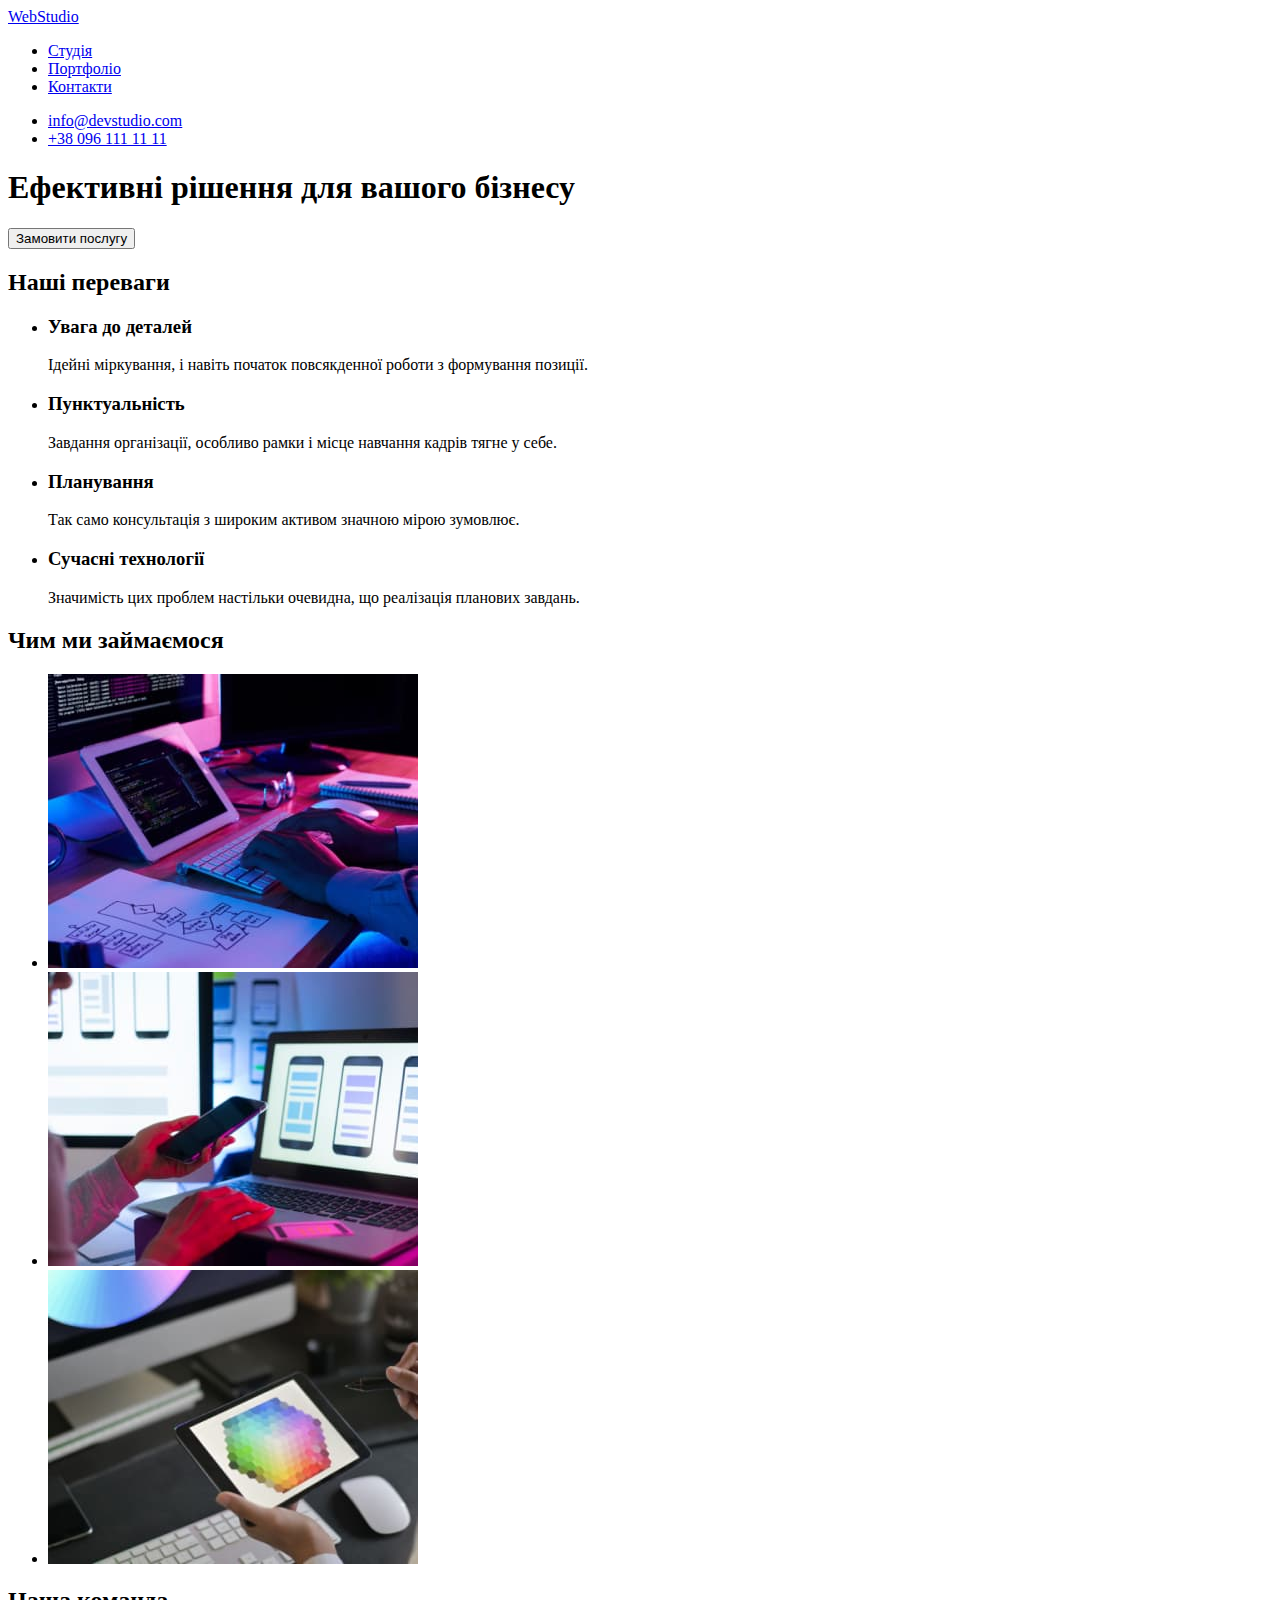
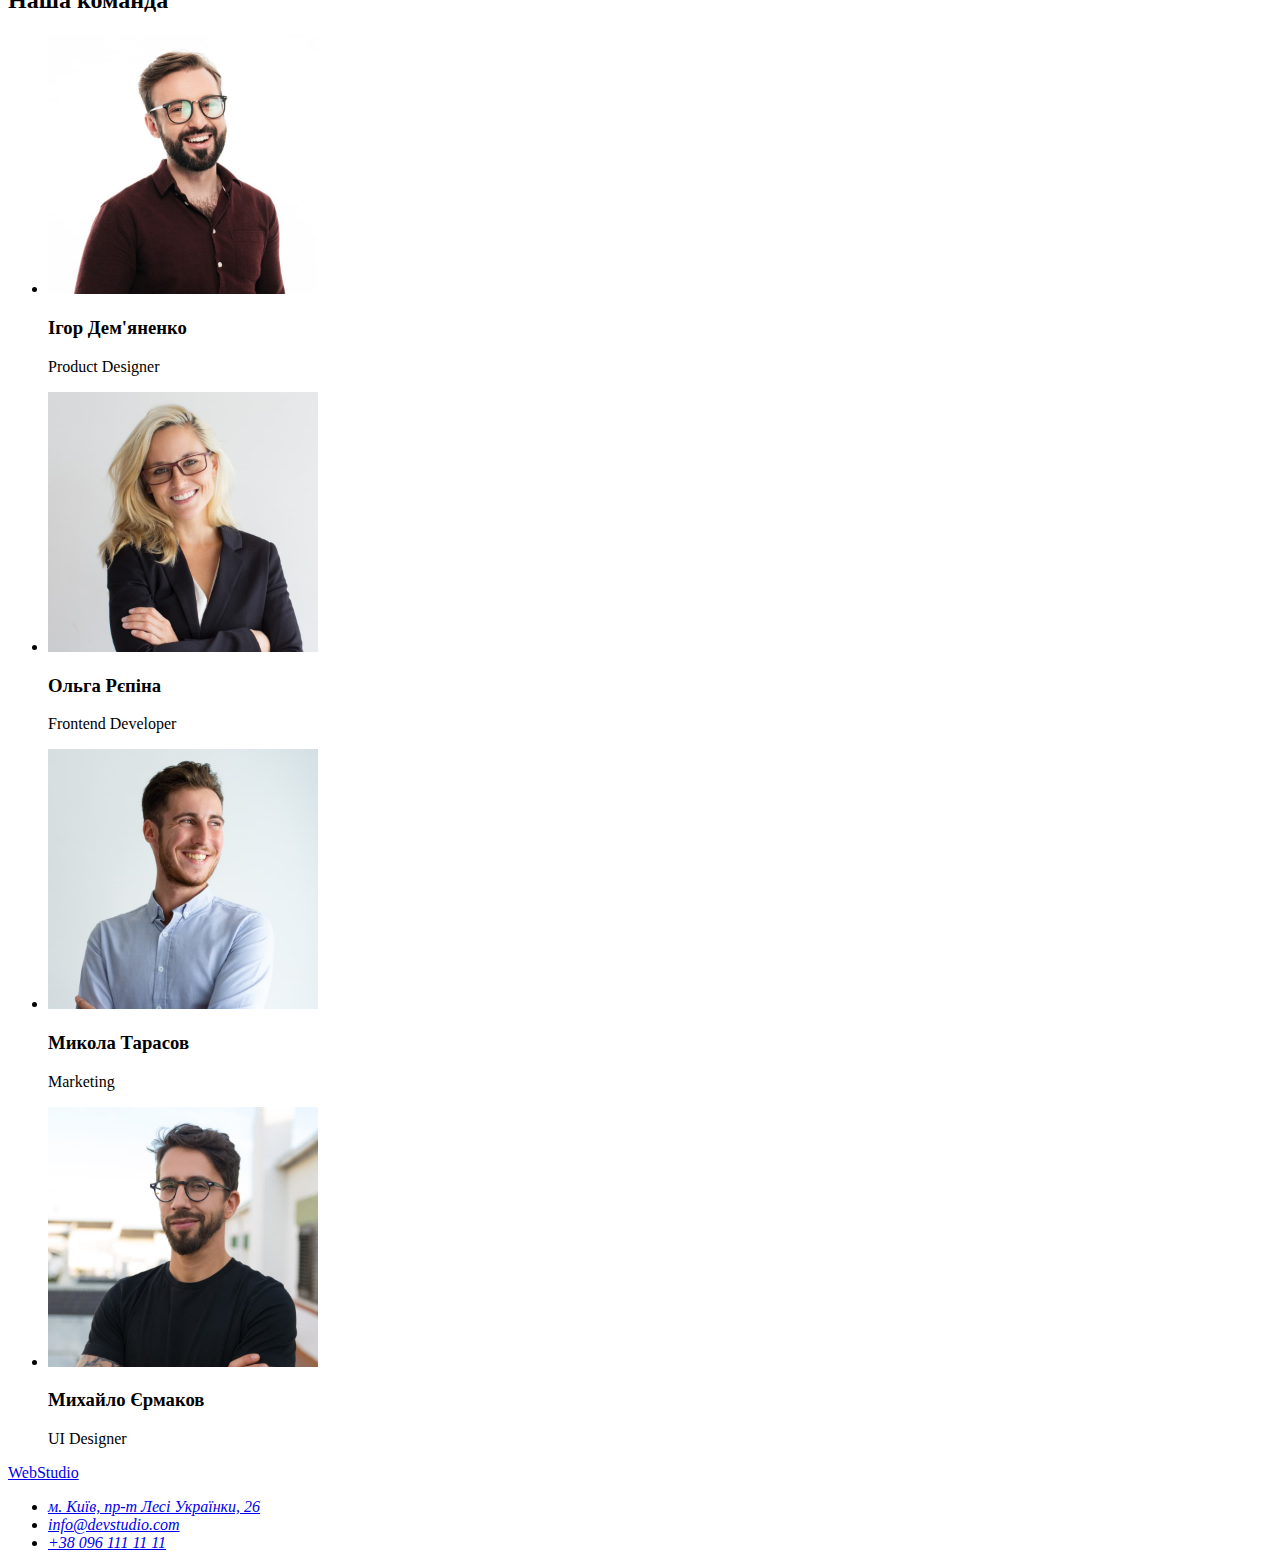
==== index.html @ dbf62b81 "Дубль з ДЗ №1" ====
<!DOCTYPE html>
<html lang="uk">
<head>
    <meta charset="UTF-8">
    <meta http-equiv="X-UA-Compatible" content="IE=edge">
    <meta name="viewport" content="width=device-width, initial-scale=1.0">
    <title>WebStudio</title>
    <link rel="stylesheet" href="./css/styles.css" />
</head>
<body>
    <!-- шапка сторінки -->
    <header>
        <nav>
            <!-- логотип -->
            <a href="./index.html">WebStudio</a>
            <!-- навігація на інші сторінки -->
            <ul> 
                <li><a href="#">Студія</a></li>
                <li><a href="#">Портфоліо</a></li>
                <li><a href="#">Контакти</a></li>
            </ul>          
        </nav>
        <!-- контакти -->
        <ul>
            <li><a href="mailto:info@devstudio.com">info@devstudio.com</a></li>
            <li><a href="tel:+380961111111">+38 096 111 11 11</a></li>
        </ul>
    </header>
    <!-- контент сторінки -->
    <main>
        <section>
            <h1>Ефективні рішення для вашого бізнесу</h1>
            <button type="button">Замовити послугу</button>
        </section>
        <section>
            <h2>Наші переваги</h2>
            <ul>
                <li>
                    <h3>Увага до деталей</h3>
                    <p>Ідейні міркування, і навіть початок повсякденної роботи з формування позиції.</p>
                </li>
                <li>
                    <h3>Пунктуальність</h3>
                    <p>Завдання організації, особливо рамки і місце навчання кадрів тягне у себе.</p>
                </li>
                <li>
                    <h3>Планування</h3>
                    <p>Так само консультація з широким активом значною мірою зумовлює.</p>
                </li>
                <li>
                    <h3>Сучасні технології</h3>
                    <p>Значимість цих проблем настільки очевидна, що реалізація планових завдань.</p>
                </li>
            </ul>
        </section>
        <section>
            <h2>Чим ми займаємося</h2>
            <ul>
                <li><img src="./images/work-img01.jpg" alt="руки на клавіатурі" width="370"/></li>
                <li><img src="./images/work-img02.jpg" alt="мобільний телефон в руці" width="370"/></li>
                <li><img src="./images/work-img03.jpg" alt="планшет з кольоровою гаммою в руці" width="370"/></li>
            </ul>
        </section>
        <section>
            <h2>Наша команда</h2>
            <ul>
                <li>
                    <img src="./images/man01.jpg" alt="член команди" width="270"/>
                    <h3>Ігор Дем'яненко</h3>
                    <p>Product Designer</p>
                </li>
                <li>
                    <img src="./images/man02.jpg" alt="член команди" width="270"/>
                    <h3>Ольга Рєпіна</h3>
                    <p>Frontend Developer</p>
                </li>
                <li>
                    <img src="./images/man03.jpg" alt="член команди" width="270"/>
                    <h3>Микола Тарасов</h3>
                    <p>Marketing</p>
                </li>
                <li>
                    <img src="./images/man04.jpg" alt="член команди" width="270"/>
                    <h3>Михайло Єрмаков</h3>
                    <p>UI Designer</p>
                </li>
            </ul>
        </section>
    </main>
    <!-- підвал сторінки -->
    <footer>
        <a href="./index.html">WebStudio</a>
        <address>
            <ul>
                <li><a href="https://goo.gl/maps/CPtrU1FHBa2aNyZL9" target="_blank" rel="noopener noreferrer nofollow">м. Київ, пр-т Лесі Українки, 26</a></li>
                <li><a href="mailto:info@devstudio.com">info@devstudio.com</a></li>
                <li><a href="tel:+380961111111">+38 096 111 11 11</a></li>
            </ul>
        </address>
    </footer>
</body>     
</html>
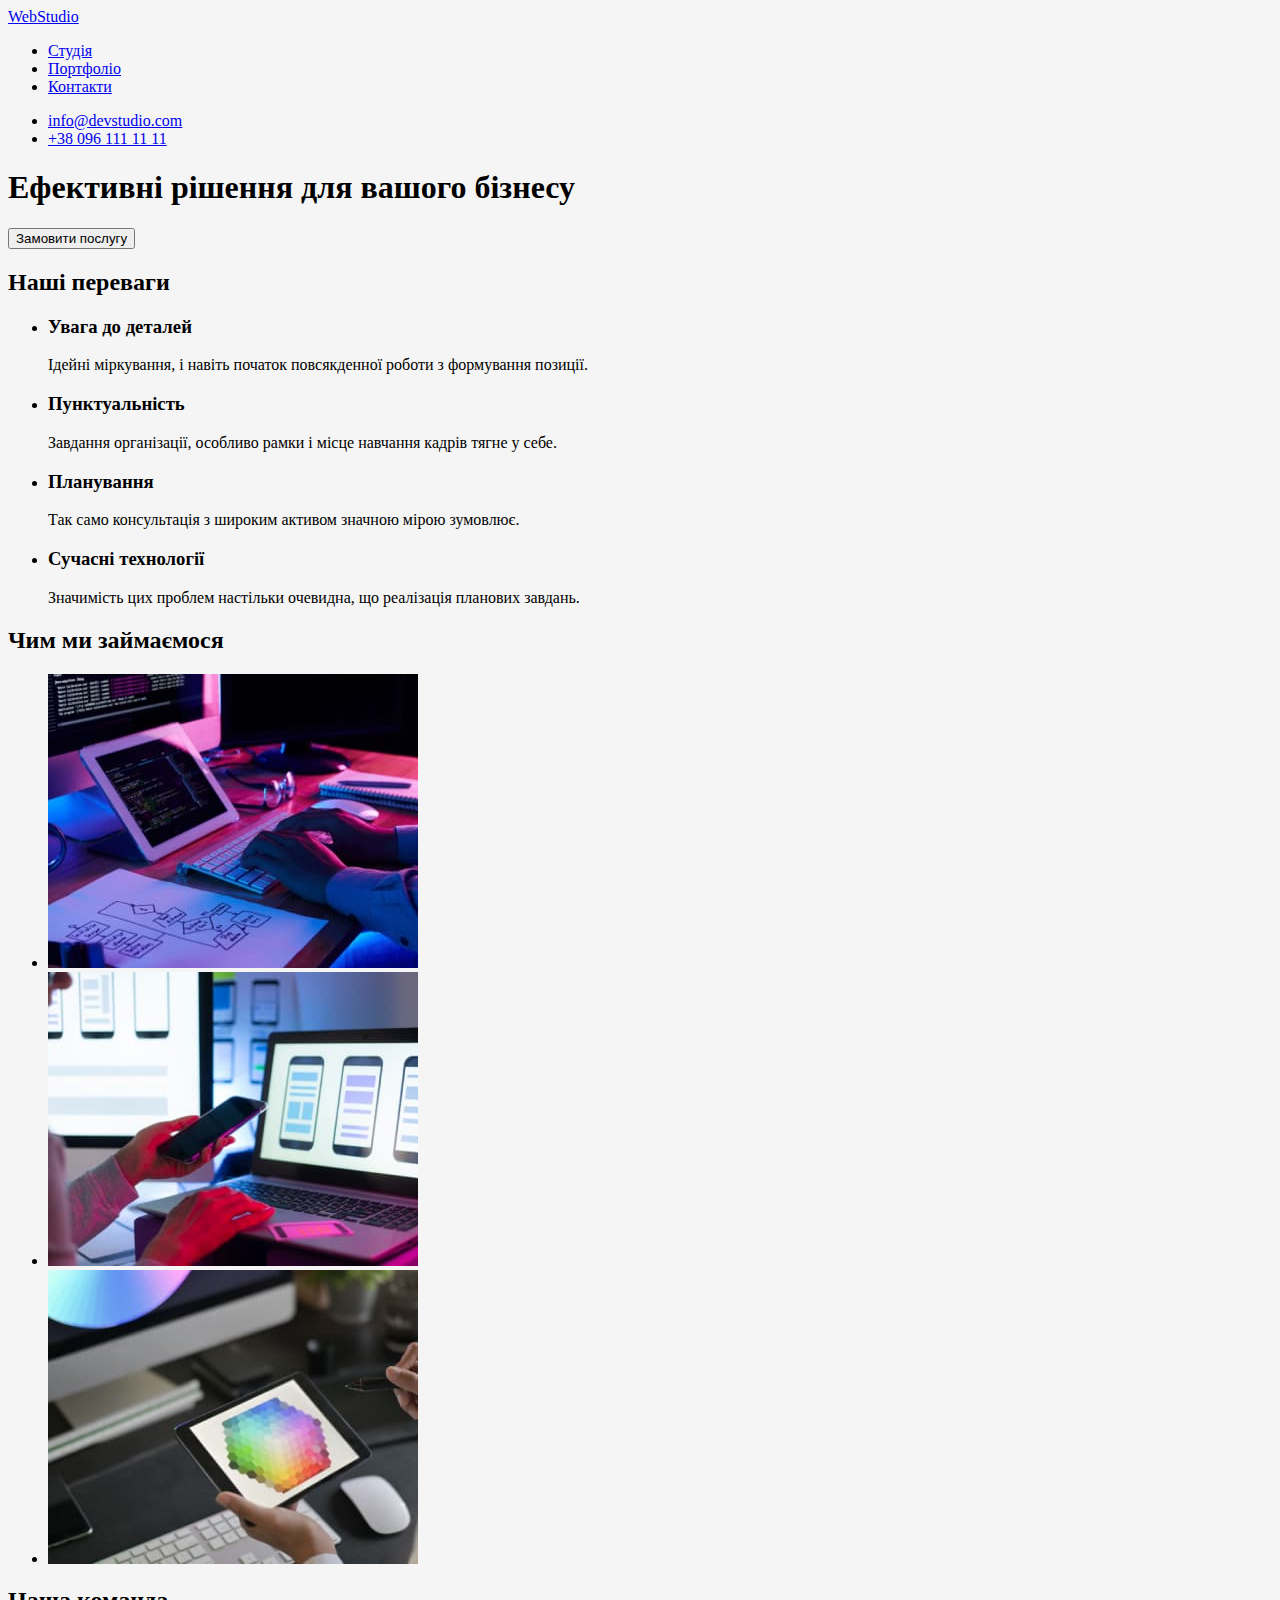
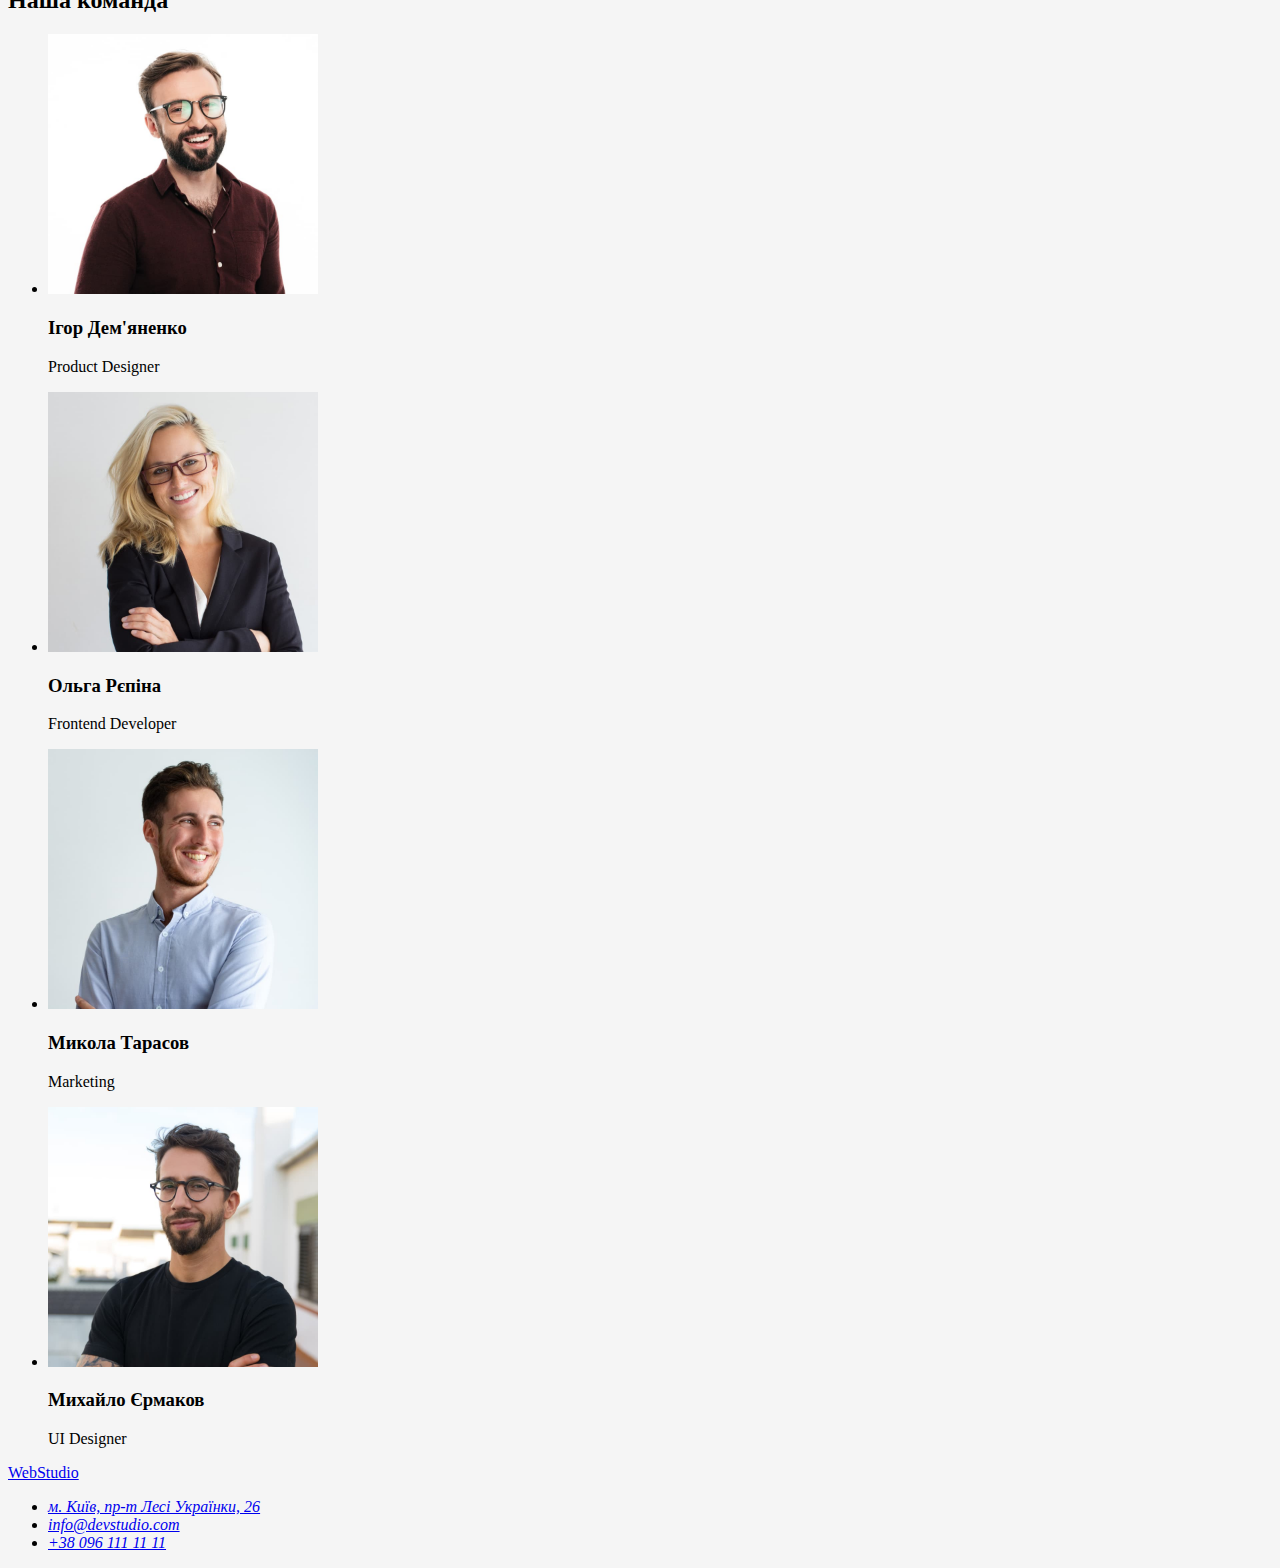
==== commit 3c06cacd: "Створив розмітку для сторінки Портфоліо" ====
--- a/index.html
+++ b/index.html
@@ -5,6 +5,9 @@
     <meta http-equiv="X-UA-Compatible" content="IE=edge">
     <meta name="viewport" content="width=device-width, initial-scale=1.0">
     <title>WebStudio</title>
+    <link rel="preconnect" href="https://fonts.googleapis.com">
+    <link rel="preconnect" href="https://fonts.gstatic.com" crossorigin>
+    <link href="https://fonts.googleapis.com/css2?family=Raleway:wght@700&family=Roboto:wght@400;500;700;900&display=swap" rel="stylesheet">
     <link rel="stylesheet" href="./css/styles.css" />
 </head>
 <body>
@@ -16,7 +19,7 @@
             <!-- навігація на інші сторінки -->
             <ul> 
                 <li><a href="#">Студія</a></li>
-                <li><a href="#">Портфоліо</a></li>
+                <li><a href="./portfolio.html">Портфоліо</a></li>
                 <li><a href="#">Контакти</a></li>
             </ul>          
         </nav>
--- a/css/styles.css
+++ b/css/styles.css
@@ -0,0 +1,4 @@
+body {
+    font-family: ;
+    background-color: #F5F5F5;
+}
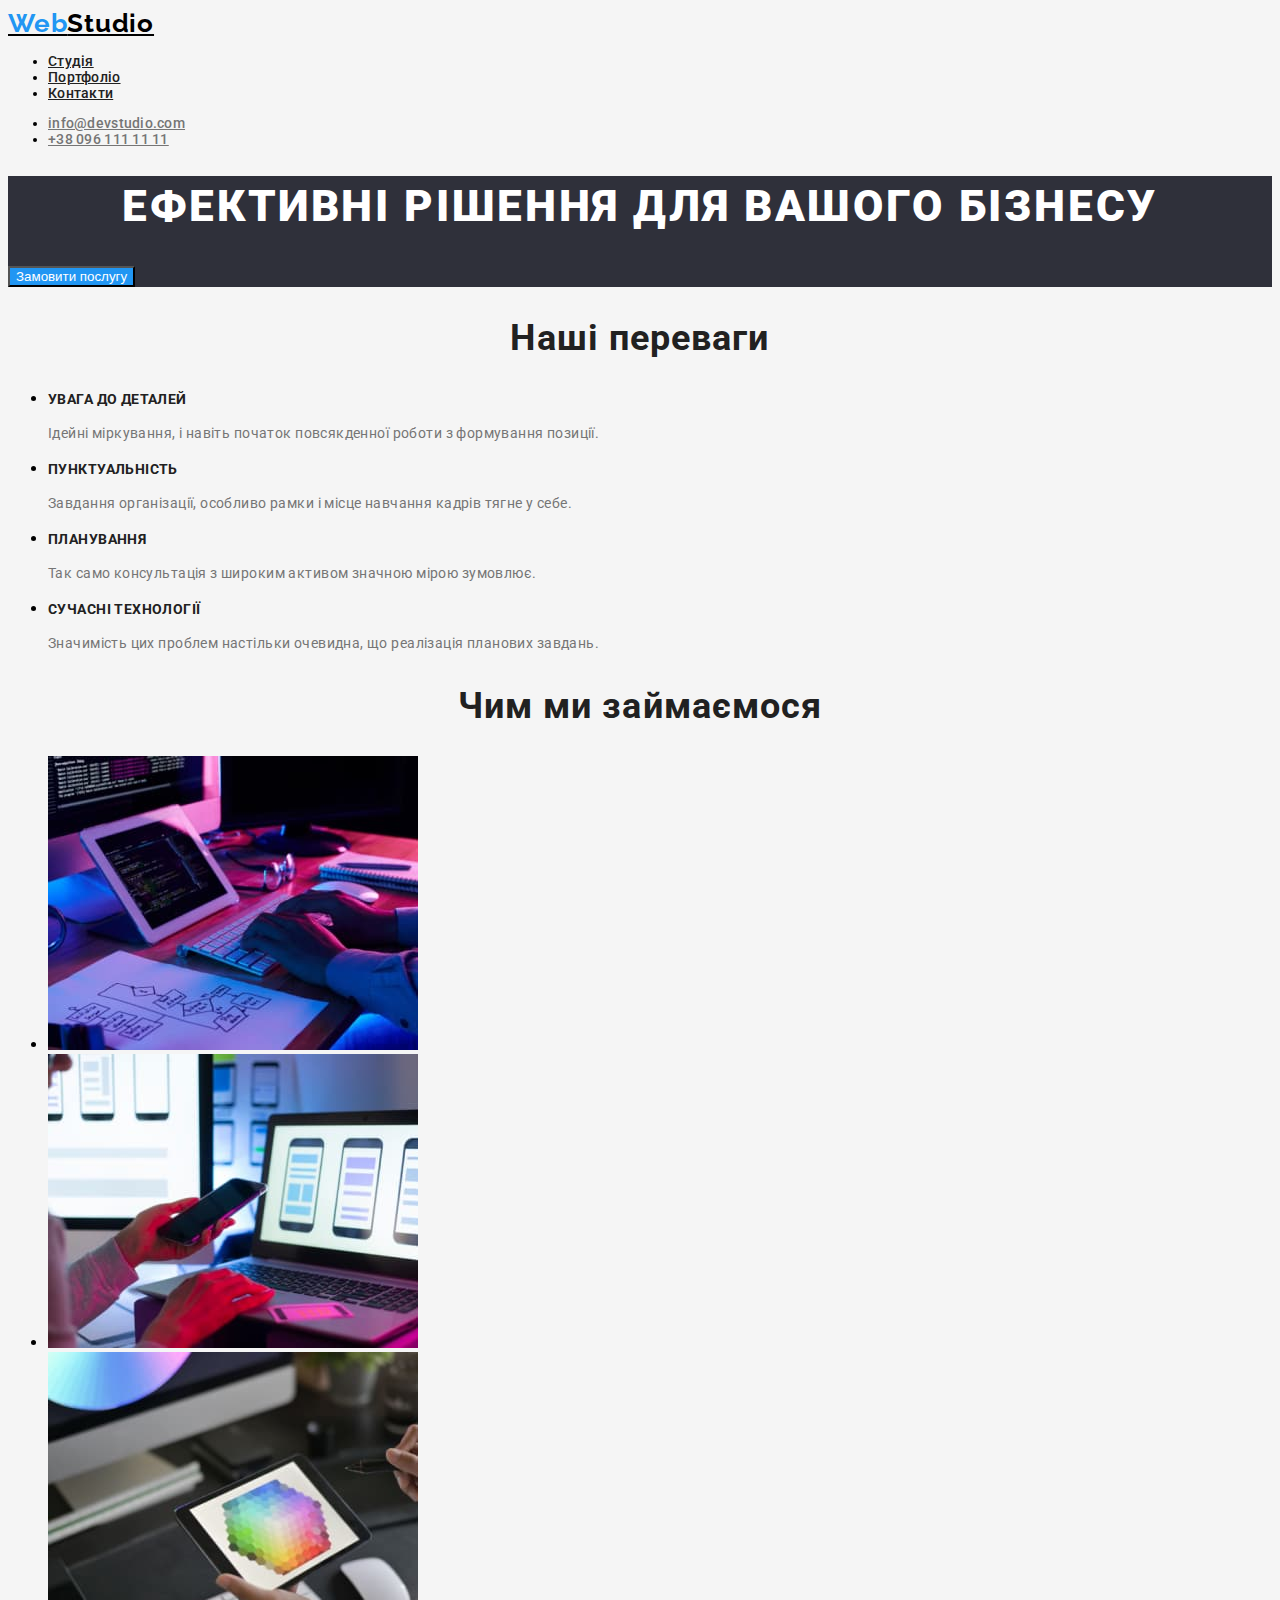
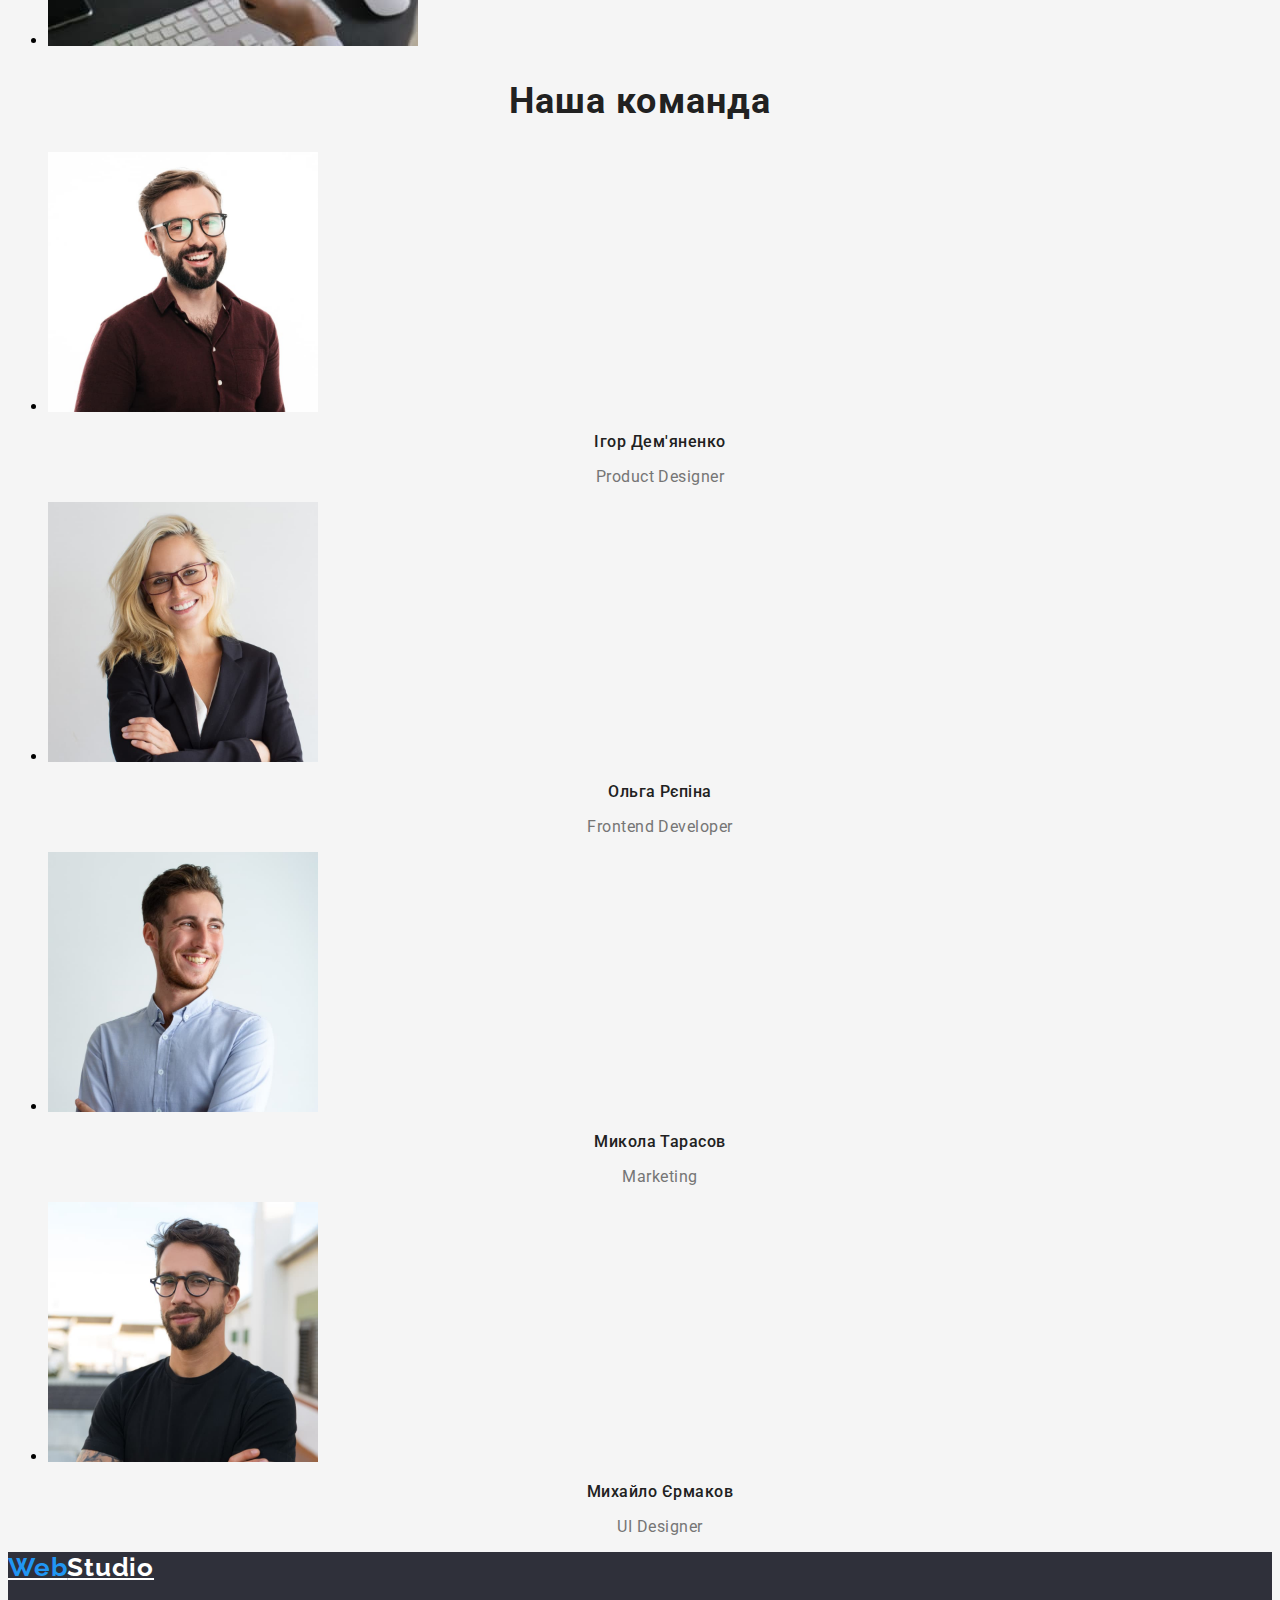
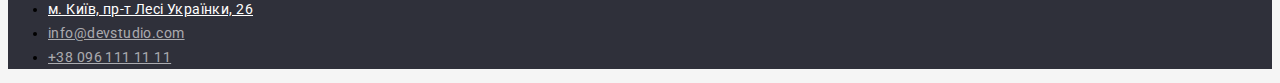
==== commit bdf6c659: "Написав стилі до сторінок Студія та Портфоліо, додав шрифти" ====
--- a/index.html
+++ b/index.html
@@ -3,61 +3,61 @@
 <head>
     <meta charset="UTF-8">
     <meta http-equiv="X-UA-Compatible" content="IE=edge">
-    <meta name="viewport" content="width=device-width, initial-scale=1.0">
-    <title>WebStudio</title>
+    <meta name="viewport" content="width=device-width, initial-scale=1.0"> 
     <link rel="preconnect" href="https://fonts.googleapis.com">
     <link rel="preconnect" href="https://fonts.gstatic.com" crossorigin>
     <link href="https://fonts.googleapis.com/css2?family=Raleway:wght@700&family=Roboto:wght@400;500;700;900&display=swap" rel="stylesheet">
     <link rel="stylesheet" href="./css/styles.css" />
+    <title>WebStudio</title>
 </head>
 <body>
     <!-- шапка сторінки -->
     <header>
         <nav>
             <!-- логотип -->
-            <a href="./index.html">WebStudio</a>
+            <a href="./index.html" class="logo"><span class="logo-color">Web</span>Studio</a>
             <!-- навігація на інші сторінки -->
-            <ul> 
-                <li><a href="#">Студія</a></li>
-                <li><a href="./portfolio.html">Портфоліо</a></li>
-                <li><a href="#">Контакти</a></li>
+            <ul class="menu"> 
+                <li class="menu-studia"><a href="./index.html" class="link">Студія</a></li>
+                <li class="menu-portfolio"><a href="./portfolio.html" class="link">Портфоліо</a></li>
+                <li class="menu-kontakty"><a href="#" class="link">Контакти</a></li>
             </ul>          
         </nav>
         <!-- контакти -->
-        <ul>
-            <li><a href="mailto:info@devstudio.com">info@devstudio.com</a></li>
-            <li><a href="tel:+380961111111">+38 096 111 11 11</a></li>
+        <ul class="kontakty">
+            <li class="mail"><a href="mailto:info@devstudio.com" class="link">info@devstudio.com</a></li>
+            <li class="tel"><a href="tel:+380961111111" class="link">+38 096 111 11 11</a></li>
         </ul>
     </header>
     <!-- контент сторінки -->
     <main>
-        <section>
-            <h1>Ефективні рішення для вашого бізнесу</h1>
-            <button type="button">Замовити послугу</button>
+        <section class="hero">
+            <h1 class="hero-title">Ефективні рішення для вашого бізнесу</h1>
+            <button type="button" class="hero-button">Замовити послугу</button>
         </section>
         <section>
-            <h2>Наші переваги</h2>
+            <h2 class="title-section">Наші переваги</h2>
             <ul>
                 <li>
-                    <h3>Увага до деталей</h3>
-                    <p>Ідейні міркування, і навіть початок повсякденної роботи з формування позиції.</p>
+                    <h3 class="title-perevagy">Увага до деталей</h3>
+                    <p class="paragraph-perevagy">Ідейні міркування, і навіть початок повсякденної роботи з формування позиції.</p>
                 </li>
                 <li>
-                    <h3>Пунктуальність</h3>
-                    <p>Завдання організації, особливо рамки і місце навчання кадрів тягне у себе.</p>
+                    <h3 class="title-perevagy">Пунктуальність</h3>
+                    <p class="paragraph-perevagy">Завдання організації, особливо рамки і місце навчання кадрів тягне у себе.</p>
                 </li>
                 <li>
-                    <h3>Планування</h3>
-                    <p>Так само консультація з широким активом значною мірою зумовлює.</p>
+                    <h3 class="title-perevagy">Планування</h3>
+                    <p class="paragraph-perevagy">Так само консультація з широким активом значною мірою зумовлює.</p>
                 </li>
                 <li>
-                    <h3>Сучасні технології</h3>
-                    <p>Значимість цих проблем настільки очевидна, що реалізація планових завдань.</p>
+                    <h3 class="title-perevagy">Сучасні технології</h3>
+                    <p class="paragraph-perevagy">Значимість цих проблем настільки очевидна, що реалізація планових завдань.</p>
                 </li>
             </ul>
         </section>
         <section>
-            <h2>Чим ми займаємося</h2>
+            <h2 class="title-section">Чим ми займаємося</h2>
             <ul>
                 <li><img src="./images/work-img01.jpg" alt="руки на клавіатурі" width="370"/></li>
                 <li><img src="./images/work-img02.jpg" alt="мобільний телефон в руці" width="370"/></li>
@@ -65,39 +65,39 @@
             </ul>
         </section>
         <section>
-            <h2>Наша команда</h2>
+            <h2 class="title-section">Наша команда</h2>
             <ul>
                 <li>
                     <img src="./images/man01.jpg" alt="член команди" width="270"/>
-                    <h3>Ігор Дем'яненко</h3>
-                    <p>Product Designer</p>
+                    <h3 class="title-name">Ігор Дем'яненко</h3>
+                    <p class="title-subname">Product Designer</p>
                 </li>
                 <li>
                     <img src="./images/man02.jpg" alt="член команди" width="270"/>
-                    <h3>Ольга Рєпіна</h3>
-                    <p>Frontend Developer</p>
+                    <h3 class="title-name">Ольга Рєпіна</h3>
+                    <p class="title-subname">Frontend Developer</p>
                 </li>
                 <li>
                     <img src="./images/man03.jpg" alt="член команди" width="270"/>
-                    <h3>Микола Тарасов</h3>
-                    <p>Marketing</p>
+                    <h3 class="title-name">Микола Тарасов</h3>
+                    <p class="title-subname">Marketing</p>
                 </li>
                 <li>
                     <img src="./images/man04.jpg" alt="член команди" width="270"/>
-                    <h3>Михайло Єрмаков</h3>
-                    <p>UI Designer</p>
+                    <h3 class="title-name">Михайло Єрмаков</h3>
+                    <p class="title-subname">UI Designer</p>
                 </li>
             </ul>
         </section>
     </main>
     <!-- підвал сторінки -->
-    <footer>
-        <a href="./index.html">WebStudio</a>
+    <footer class="footer">
+        <a href="./index.html" class="logo-footer"><span class="logo-color">Web</span>Studio</a>
         <address>
-            <ul>
-                <li><a href="https://goo.gl/maps/CPtrU1FHBa2aNyZL9" target="_blank" rel="noopener noreferrer nofollow">м. Київ, пр-т Лесі Українки, 26</a></li>
-                <li><a href="mailto:info@devstudio.com">info@devstudio.com</a></li>
-                <li><a href="tel:+380961111111">+38 096 111 11 11</a></li>
+            <ul class="f-kontakty">
+                <li class="f-adress"><a href="https://goo.gl/maps/CPtrU1FHBa2aNyZL9" target="_blank" rel="noopener noreferrer nofollow" class="link">м. Київ, пр-т Лесі Українки, 26</a></li>
+                <li class="f-mail"><a href="mailto:info@devstudio.com" class="link">info@devstudio.com</a></li>
+                <li class="f-tel"><a href="tel:+380961111111" class="link">+38 096 111 11 11</a></li>
             </ul>
         </address>
     </footer>
--- a/css/styles.css
+++ b/css/styles.css
@@ -1,4 +1,269 @@
+/* primary-color-text #2196F3 (синій)
+   main-color-text #212121 (чорний)
+   secondary-color-text #757575 (сірий)
+   logo-color-text #000000 (глибокий чорний)
+   footer-color-text #FFFFFF (білий)
+   
+   main-color-bg #F5F5F5; (білий)
+   secondary-color-bg #F5F4FA; (ліловий)
+   footer-color-bg #2F303A; (темно сірий)*/
+
 body {
-    font-family: ;
+    font-family: 'Roboto', sans-serif;
     background-color: #F5F5F5;
 }
+
+:root {
+    --primary-color-text: #2196F3;
+    --main-color-text: #212121;
+    --secondary-color-text: #757575;
+    --logo-color-text: #000000;
+    --footer-color-text: #FFFFFF;
+    --main-color-bg: #F5F5F5;
+    --secondary-color-bg: #F5F4FA;
+    --footer-color-bg: #2F303A;
+}
+
+/* !!!стилі Шапки!!! */
+.logo {
+    font-family: 'Raleway', sans-serif;
+    font-style: normal;
+    font-weight: 700;
+    font-size: 26px;
+    line-height: 31px;
+    letter-spacing: 0.03em;
+    color: var(--logo-color-text);
+}
+.logo-color {
+    color: var(--primary-color-text);
+}
+
+.menu {
+    font-style: normal;
+    font-weight: 500;
+    font-size: 14px;
+    line-height: 16px;
+    letter-spacing: 0.02em;
+}
+.menu-studia .link {
+    color: var(--main-color-text);
+}
+.menu-portfolio .link {
+    color: var(--main-color-text)
+}
+.menu-kontakty .link {
+    color: var(--main-color-text)
+}
+.menu-studia .link:hover {
+    color: var(--primary-color-text);
+}
+.menu-portfolio .link:hover {
+    color: var(--primary-color-text);
+}
+.menu-kontakty .link:hover {
+    color: var(--primary-color-text);
+}
+.menu-studia .link:focus {
+    color: var(--primary-color-text);
+}
+.menu-portfolio .link:focus {
+    color: var(--primary-color-text);
+}
+.menu-kontakty .link:focus {
+    color: var(--primary-color-text);
+}
+
+.kontakty {
+    font-style: normal;
+    font-weight: 500;
+    font-size: 14px;
+    line-height: 16px;
+    letter-spacing: 0.02em;
+}
+.mail .link {
+    color: var(--secondary-color-text);
+}
+.tel .link {
+    color: var(--secondary-color-text);
+}
+.mail .link:hover {
+    color: var(--primary-color-text);
+}
+.tel .link:hover {
+    color: var(--primary-color-text);
+}
+.mail .link:focus {
+    color: var(--primary-color-text);
+}
+.tel .link:focus {
+    color: var(--primary-color-text);
+}
+
+/* !!!стилі Футера!!! */
+.footer {
+    background-color: var(--footer-color-bg);
+}
+.logo-footer {
+    font-family: 'Raleway', sans-serif;
+    font-style: normal;
+    font-weight: 700;
+    font-size: 26px;
+    line-height: 31px;
+    letter-spacing: 0.03em;
+    color: var(--footer-color-text);
+}
+/* .logo-color задано в стилі Шапки */
+.f-kontakty {
+    font-style: normal;
+    font-weight: 400;
+    font-size: 14px;
+    line-height: 24px;
+    letter-spacing: 0.03em;
+}
+.f-adress .link {
+    color: var(--footer-color-text);
+}
+.f-mail .link {
+    color: rgba(255, 255, 255, 0.6);   
+}
+.f-tel .link {
+    color: rgba(255, 255, 255, 0.6);
+}
+
+/* !!!стилі головної Студія!!! */
+.hero {
+    background-color: var(--footer-color-bg);
+}
+.hero-title {
+    font-style: normal;
+    font-weight: 900;
+    font-size: 44px;
+    line-height: 60px;
+    text-align: center;
+    letter-spacing: 0.06em;
+    text-transform: uppercase;
+    color: var(--footer-color-text);
+}
+.hero-button {
+    background-color: var(--primary-color-text);
+    color: var(--footer-color-text);
+}
+
+.title-section {
+    font-style: normal;
+    font-weight: 700;
+    font-size: 36px;
+    line-height: 42px;
+    text-align: center;
+    letter-spacing: 0.03em;
+    color: var(--main-color-text);
+}
+.title-perevagy {
+    font-style: normal;
+    font-weight: 700;
+    font-size: 14px;
+    line-height: 16px;
+    letter-spacing: 0.03em;
+    text-transform: uppercase;
+    color: var(--main-color-text);
+}
+.paragraph-perevagy {
+    font-style: normal;
+    font-weight: 400;
+    font-size: 14px;
+    line-height: 24px;
+    letter-spacing: 0.03em;
+    color: var(--secondary-color-text);
+}
+.title-name {
+    font-style: normal;
+    font-weight: 500;
+    font-size: 16px;
+    line-height: 19px;
+    text-align: center;
+    letter-spacing: 0.03em;
+    color: var(--main-color-text);
+}
+.title-subname {
+    font-style: normal;
+    font-weight: 400;
+    font-size: 16px;
+    line-height: 19px;
+    text-align: center;
+    letter-spacing: 0.03em;
+    color: var(--secondary-color-text);
+}
+
+/* !!!стилі головної Портфоліо!!! */
+
+/* класи 
+.hero-title, 
+.title-name, 
+.title-subname 
+взяті із стилів головної Студія */
+
+/* стилі Фільтра */
+.all .button {
+    background-color: var(--secondary-color-bg);
+    color: var(--main-color-text);
+}
+.all .button:hover {
+    background-color: var(--primary-color-text);
+    color: var(--footer-color-text);
+}
+.all .button:focus {
+    background-color: var(--primary-color-text);
+    color: var(--footer-color-text);
+}
+
+.web .button {
+    background-color: var(--secondary-color-bg);
+    color: var(--main-color-text);
+}
+.web .button:hover {
+    background-color: var(--primary-color-text);
+    color: var(--footer-color-text);
+}
+.web .button:focus {
+    background-color: var(--primary-color-text);
+    color: var(--footer-color-text);
+}
+
+.app .button {
+    background-color: var(--secondary-color-bg);
+    color: var(--main-color-text);
+}
+.app .button:hover {
+    background-color: var(--primary-color-text);
+    color: var(--footer-color-text);
+}
+.app .button:focus {
+    background-color: var(--primary-color-text);
+    color: var(--footer-color-text);
+}
+
+.design .button {
+    background-color: var(--secondary-color-bg);
+    color: var(--main-color-text);
+}
+.design .button:hover {
+    background-color: var(--primary-color-text);
+    color: var(--footer-color-text);
+}
+.design .button:focus {
+    background-color: var(--primary-color-text);
+    color: var(--footer-color-text);
+}
+
+.marketing .button {
+    background-color: var(--secondary-color-bg);
+    color: var(--main-color-text);
+}
+.marketing .button:hover {
+    background-color: var(--primary-color-text);
+    color: var(--footer-color-text);
+}
+.marketing .button:focus {
+    background-color: var(--primary-color-text);
+    color: var(--footer-color-text);
+}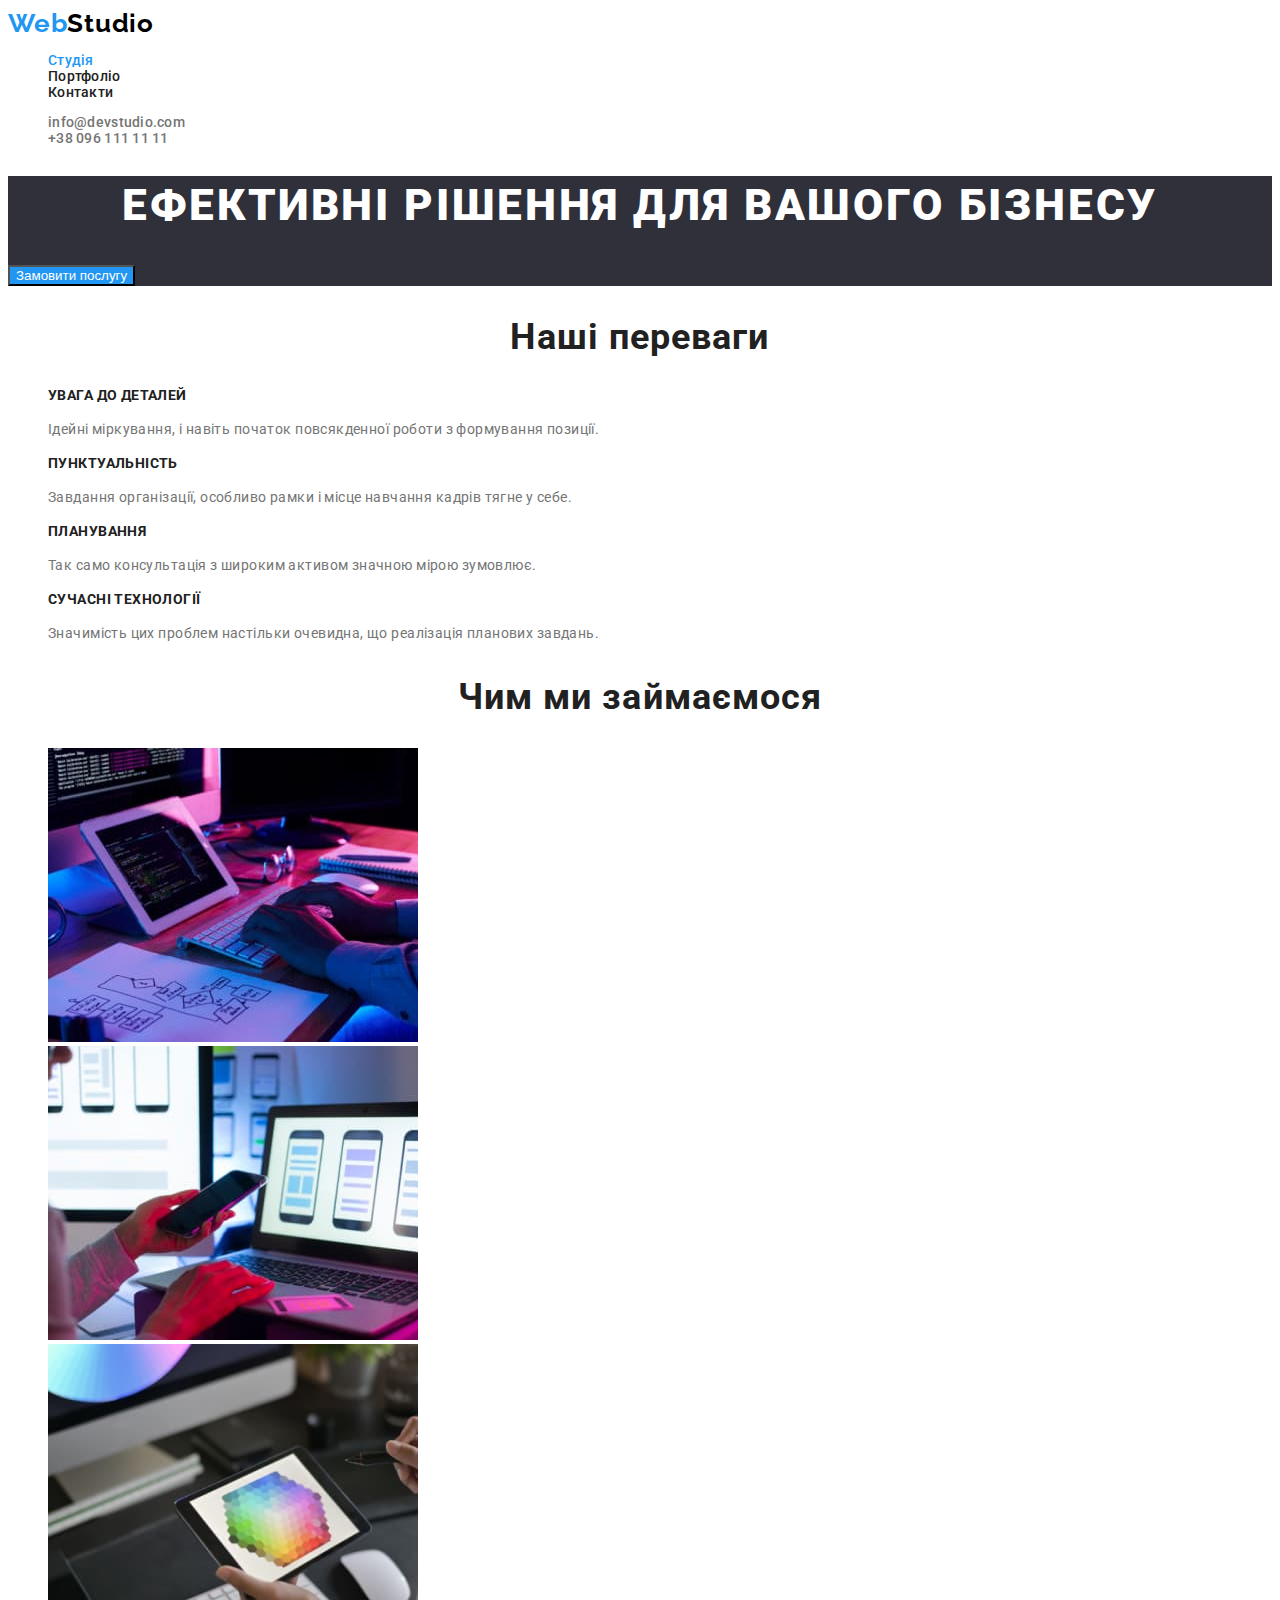
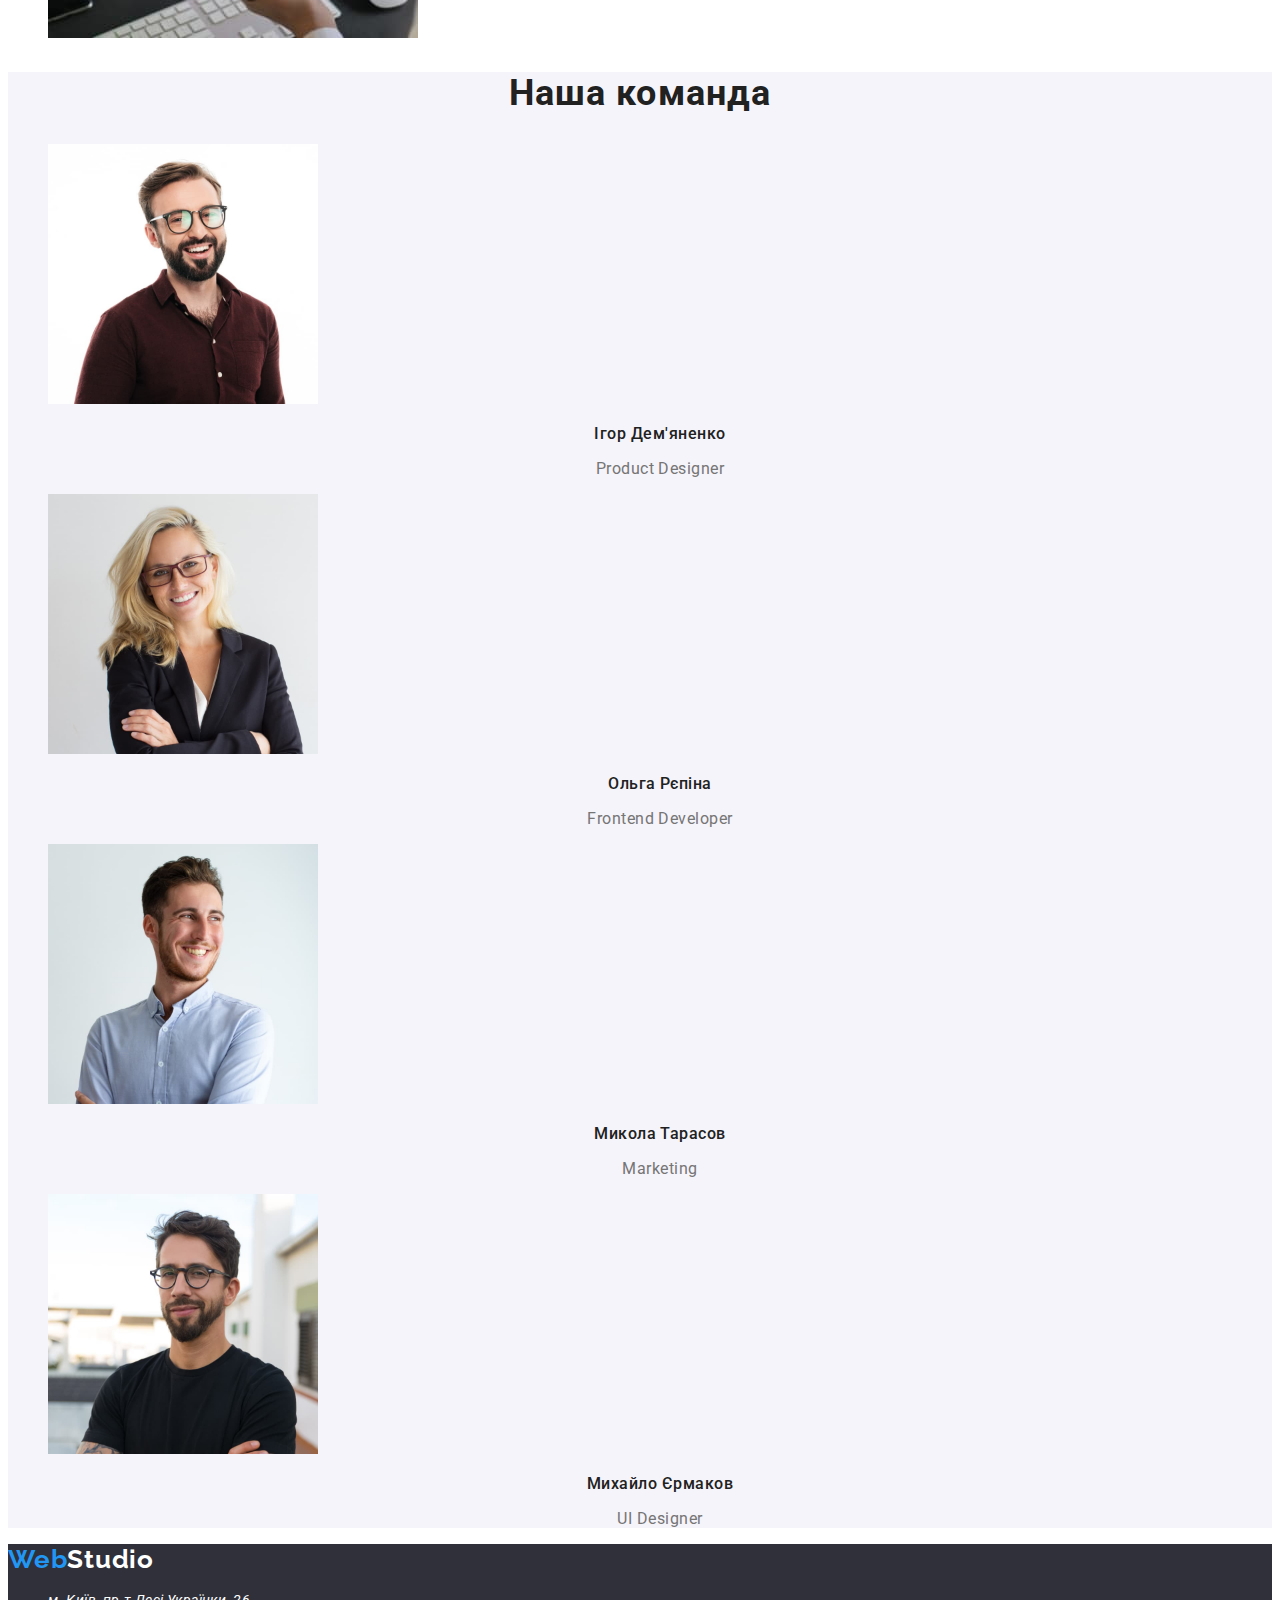
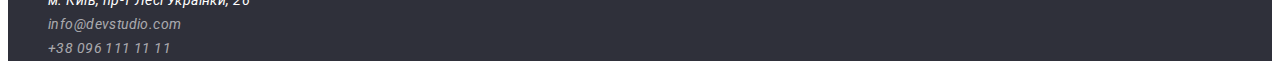
==== commit a51abb55: "Зміни в стилях сторінок Студія та Портфоліо" ====
--- a/index.html
+++ b/index.html
@@ -18,7 +18,7 @@
             <a href="./index.html" class="logo"><span class="logo-color">Web</span>Studio</a>
             <!-- навігація на інші сторінки -->
             <ul class="menu"> 
-                <li class="menu-studia"><a href="./index.html" class="link">Студія</a></li>
+                <li class="menu-studia"><a href="./index.html" class="link current">Студія</a></li>
                 <li class="menu-portfolio"><a href="./portfolio.html" class="link">Портфоліо</a></li>
                 <li class="menu-kontakty"><a href="#" class="link">Контакти</a></li>
             </ul>          
@@ -35,7 +35,7 @@
             <h1 class="hero-title">Ефективні рішення для вашого бізнесу</h1>
             <button type="button" class="hero-button">Замовити послугу</button>
         </section>
-        <section>
+        <section class="bg-white">
             <h2 class="title-section">Наші переваги</h2>
             <ul>
                 <li>
@@ -64,7 +64,7 @@
                 <li><img src="./images/work-img03.jpg" alt="планшет з кольоровою гаммою в руці" width="370"/></li>
             </ul>
         </section>
-        <section>
+        <section class="bg-violet">
             <h2 class="title-section">Наша команда</h2>
             <ul>
                 <li>
--- a/css/styles.css
+++ b/css/styles.css
@@ -3,15 +3,12 @@
    secondary-color-text #757575 (сірий)
    logo-color-text #000000 (глибокий чорний)
    footer-color-text #FFFFFF (білий)
+   active-button #188CE8 (темно синій)
+   kontakty-footer rgba(255, 255, 255, 0.6) (білий з альфа-каналом)
    
-   main-color-bg #F5F5F5; (білий)
+   main-color-bg #FFFFFF; (білий)
    secondary-color-bg #F5F4FA; (ліловий)
    footer-color-bg #2F303A; (темно сірий)*/
-
-body {
-    font-family: 'Roboto', sans-serif;
-    background-color: #F5F5F5;
-}
 
 :root {
     --primary-color-text: #2196F3;
@@ -19,9 +16,17 @@
     --secondary-color-text: #757575;
     --logo-color-text: #000000;
     --footer-color-text: #FFFFFF;
-    --main-color-bg: #F5F5F5;
+    --main-color-bg: #FFFFFF;
     --secondary-color-bg: #F5F4FA;
     --footer-color-bg: #2F303A;
+    --active-button: #188CE8;
+    --kontakty-footer: rgba(255, 255, 255, 0.6);
+}
+
+body {
+    font-family: 'Roboto', sans-serif;
+    font-style: normal;
+    background-color: var(--main-color-bg)
 }
 
 /* !!!стилі Шапки!!! */
@@ -30,7 +35,8 @@
     font-style: normal;
     font-weight: 700;
     font-size: 26px;
-    line-height: 31px;
+    line-height: 1.19;
+    /* line-height: 31px;    */
     letter-spacing: 0.03em;
     color: var(--logo-color-text);
 }
@@ -38,63 +44,42 @@
     color: var(--primary-color-text);
 }
 
-.menu {
-    font-style: normal;
+.menu,
+.kontakty {
     font-weight: 500;
     font-size: 14px;
-    line-height: 16px;
+    line-height: 1.14;
+    /* line-height: 16px; */
     letter-spacing: 0.02em;
 }
-.menu-studia .link {
-    color: var(--main-color-text);
-}
-.menu-portfolio .link {
-    color: var(--main-color-text)
-}
+.menu-studia .link,
+.menu-portfolio .link,
 .menu-kontakty .link {
-    color: var(--main-color-text)
-}
-.menu-studia .link:hover {
-    color: var(--primary-color-text);
-}
-.menu-portfolio .link:hover {
-    color: var(--primary-color-text);
-}
-.menu-kontakty .link:hover {
-    color: var(--primary-color-text);
-}
-.menu-studia .link:focus {
-    color: var(--primary-color-text);
-}
-.menu-portfolio .link:focus {
-    color: var(--primary-color-text);
-}
+    color: var(--main-color-text);
+}
+.menu-studia .link:hover,
+.menu-portfolio .link:hover,
+.menu-kontakty .link:hover,
+.menu-studia .link:focus,
+.menu-portfolio .link:focus,
 .menu-kontakty .link:focus {
     color: var(--primary-color-text);
 }
-
-.kontakty {
-    font-style: normal;
-    font-weight: 500;
-    font-size: 14px;
-    line-height: 16px;
-    letter-spacing: 0.02em;
-}
-.mail .link {
-    color: var(--secondary-color-text);
-}
+/* підсвічування поточного меню */
+.menu-portfolio .link.current {
+    color: var(--primary-color-text);
+}
+.menu-studia .link.current {
+    color: var(--primary-color-text);
+}
+
+.mail .link,
 .tel .link {
     color: var(--secondary-color-text);
 }
-.mail .link:hover {
-    color: var(--primary-color-text);
-}
-.tel .link:hover {
-    color: var(--primary-color-text);
-}
-.mail .link:focus {
-    color: var(--primary-color-text);
-}
+.mail .link:hover,
+.tel .link:hover,
+.mail .link:focus,
 .tel .link:focus {
     color: var(--primary-color-text);
 }
@@ -108,26 +93,33 @@
     font-style: normal;
     font-weight: 700;
     font-size: 26px;
-    line-height: 31px;
+    line-height: 1.19;
+    /* line-height: 31px; */
     letter-spacing: 0.03em;
     color: var(--footer-color-text);
 }
 /* .logo-color задано в стилі Шапки */
 .f-kontakty {
-    font-style: normal;
     font-weight: 400;
     font-size: 14px;
-    line-height: 24px;
+    line-height: 1.71;
+    /* line-height: 24px; */
     letter-spacing: 0.03em;
 }
 .f-adress .link {
     color: var(--footer-color-text);
 }
-.f-mail .link {
-    color: rgba(255, 255, 255, 0.6);   
-}
+.f-mail .link,
 .f-tel .link {
-    color: rgba(255, 255, 255, 0.6);
+    color: var(--kontakty-footer)   
+}
+.f-adress .link:hover,
+.f-adress .link:focus,
+.f-mail .link:hover,
+.f-mail .link:focus,
+.f-tel .link:hover,
+.f-tel .link:focus {
+    color: var(--primary-color-text);
 }
 
 /* !!!стилі головної Студія!!! */
@@ -135,10 +127,10 @@
     background-color: var(--footer-color-bg);
 }
 .hero-title {
-    font-style: normal;
     font-weight: 900;
     font-size: 44px;
-    line-height: 60px;
+    line-height: 1.36;
+    /* line-height: 60px; */
     text-align: center;
     letter-spacing: 0.06em;
     text-transform: uppercase;
@@ -148,50 +140,65 @@
     background-color: var(--primary-color-text);
     color: var(--footer-color-text);
 }
+.hero-button:hover,
+.hero-button:focus {
+    background-color: var(--active-button);
+}
 
 .title-section {
-    font-style: normal;
     font-weight: 700;
     font-size: 36px;
-    line-height: 42px;
+    line-height: 1.17;
+    /* line-height: 42px; */
     text-align: center;
     letter-spacing: 0.03em;
     color: var(--main-color-text);
 }
 .title-perevagy {
-    font-style: normal;
-    font-weight: 700;
-    font-size: 14px;
-    line-height: 16px;
+    font-weight: 700;
+    font-size: 14px;
+    line-height: 1.14;
+    /* line-height: 16px; */
     letter-spacing: 0.03em;
     text-transform: uppercase;
     color: var(--main-color-text);
 }
 .paragraph-perevagy {
-    font-style: normal;
     font-weight: 400;
     font-size: 14px;
-    line-height: 24px;
+    line-height: 1.71;
+    /* line-height: 24px; */
     letter-spacing: 0.03em;
     color: var(--secondary-color-text);
 }
 .title-name {
-    font-style: normal;
     font-weight: 500;
     font-size: 16px;
-    line-height: 19px;
+    line-height: 1.19;
+    /* line-height: 19px; */
     text-align: center;
     letter-spacing: 0.03em;
     color: var(--main-color-text);
 }
 .title-subname {
-    font-style: normal;
     font-weight: 400;
     font-size: 16px;
-    line-height: 19px;
+    line-height: 1.19;
+    /* line-height: 19px; */
     text-align: center;
     letter-spacing: 0.03em;
     color: var(--secondary-color-text);
+}
+
+.bg-violet {
+    background-color: var(--secondary-color-bg);
+}
+
+ul {
+    list-style: none;
+}
+a {
+    text-decoration: none;
 }
 
 /* !!!стилі головної Портфоліо!!! */
@@ -203,67 +210,24 @@
 взяті із стилів головної Студія */
 
 /* стилі Фільтра */
-.all .button {
+.all .fr-button,
+.web .fr-button,
+.app .fr-button,
+.design .fr-button,
+.marketing .fr-button {
     background-color: var(--secondary-color-bg);
     color: var(--main-color-text);
 }
-.all .button:hover {
+.all .fr-button:hover,
+.all .fr-button:focus,
+.web .fr-button:hover,
+.web .fr-button:focus,
+.app .fr-button:hover,
+.app .fr-button:focus,
+.design .fr-button:hover,
+.design .fr-button:focus,
+.marketing .fr-button:hover,
+.marketing .fr-button:focus {
     background-color: var(--primary-color-text);
     color: var(--footer-color-text);
 }
-.all .button:focus {
-    background-color: var(--primary-color-text);
-    color: var(--footer-color-text);
-}
-
-.web .button {
-    background-color: var(--secondary-color-bg);
-    color: var(--main-color-text);
-}
-.web .button:hover {
-    background-color: var(--primary-color-text);
-    color: var(--footer-color-text);
-}
-.web .button:focus {
-    background-color: var(--primary-color-text);
-    color: var(--footer-color-text);
-}
-
-.app .button {
-    background-color: var(--secondary-color-bg);
-    color: var(--main-color-text);
-}
-.app .button:hover {
-    background-color: var(--primary-color-text);
-    color: var(--footer-color-text);
-}
-.app .button:focus {
-    background-color: var(--primary-color-text);
-    color: var(--footer-color-text);
-}
-
-.design .button {
-    background-color: var(--secondary-color-bg);
-    color: var(--main-color-text);
-}
-.design .button:hover {
-    background-color: var(--primary-color-text);
-    color: var(--footer-color-text);
-}
-.design .button:focus {
-    background-color: var(--primary-color-text);
-    color: var(--footer-color-text);
-}
-
-.marketing .button {
-    background-color: var(--secondary-color-bg);
-    color: var(--main-color-text);
-}
-.marketing .button:hover {
-    background-color: var(--primary-color-text);
-    color: var(--footer-color-text);
-}
-.marketing .button:focus {
-    background-color: var(--primary-color-text);
-    color: var(--footer-color-text);
-}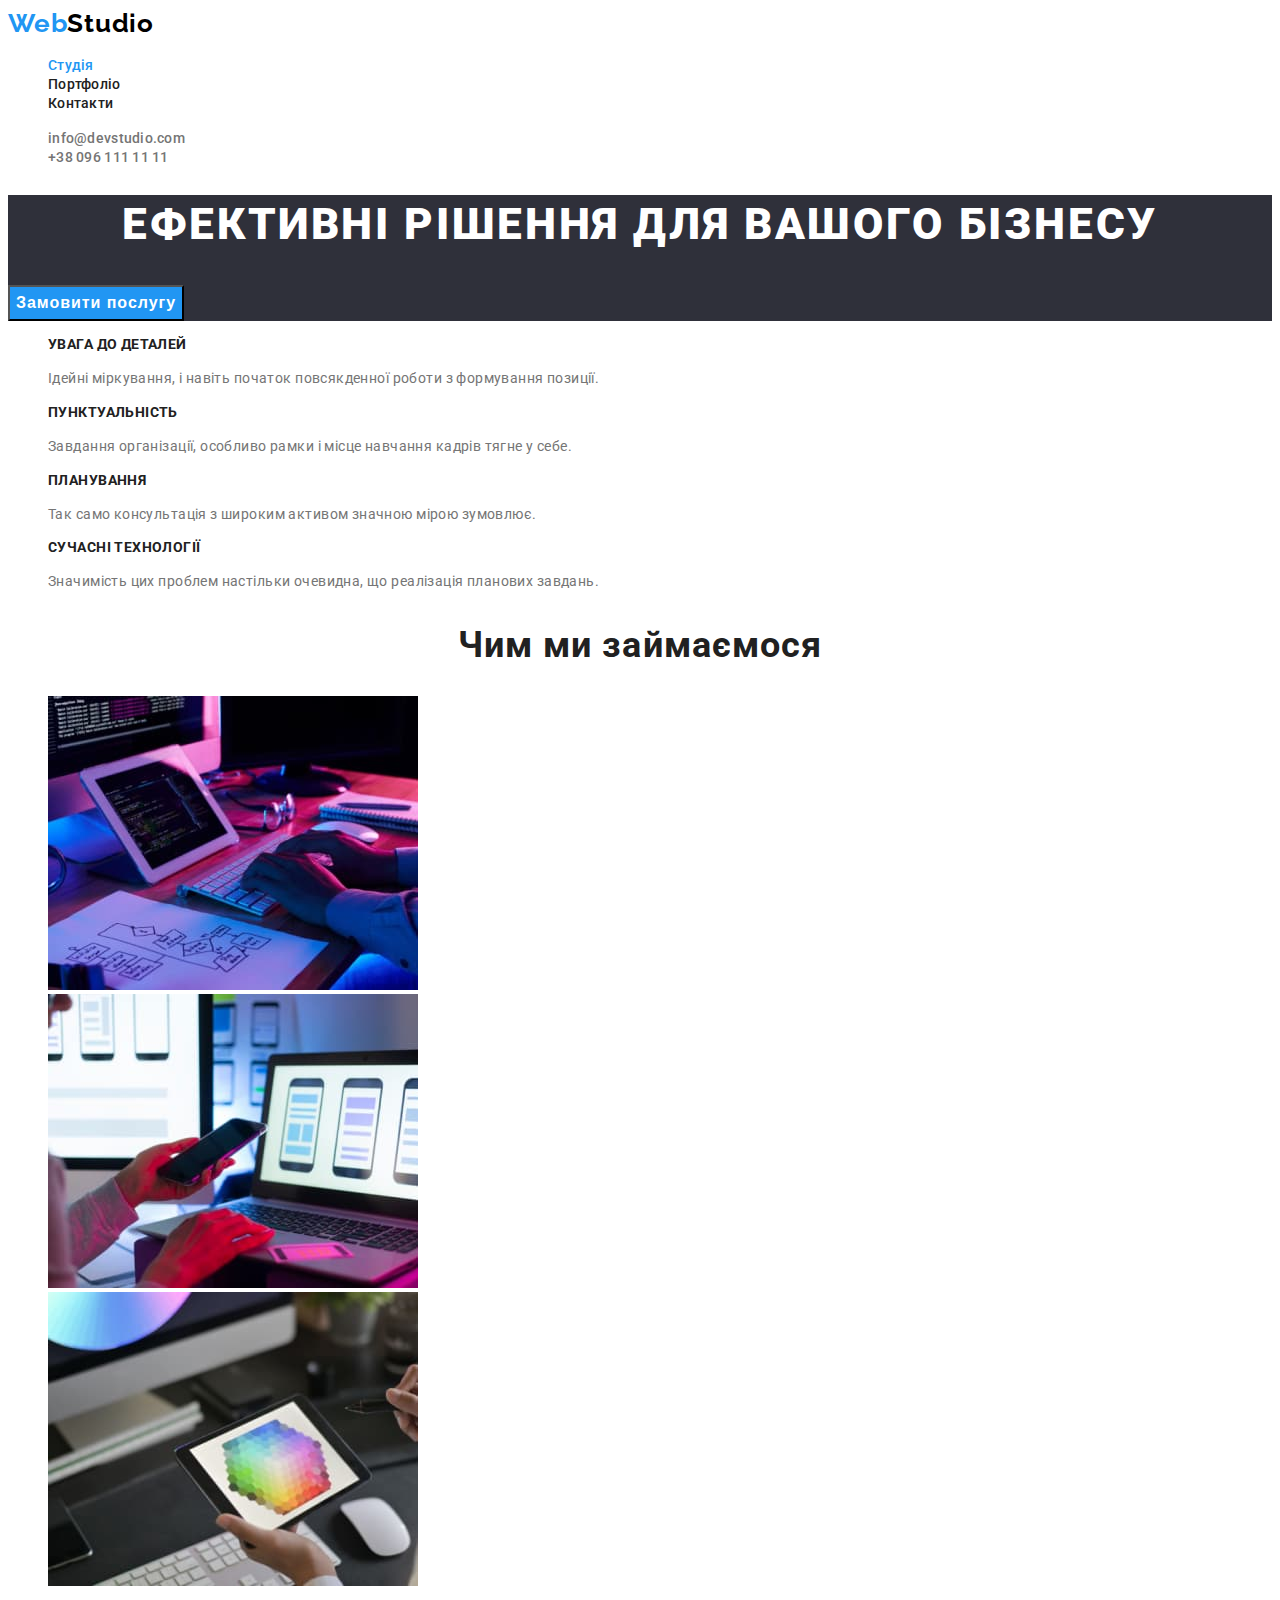
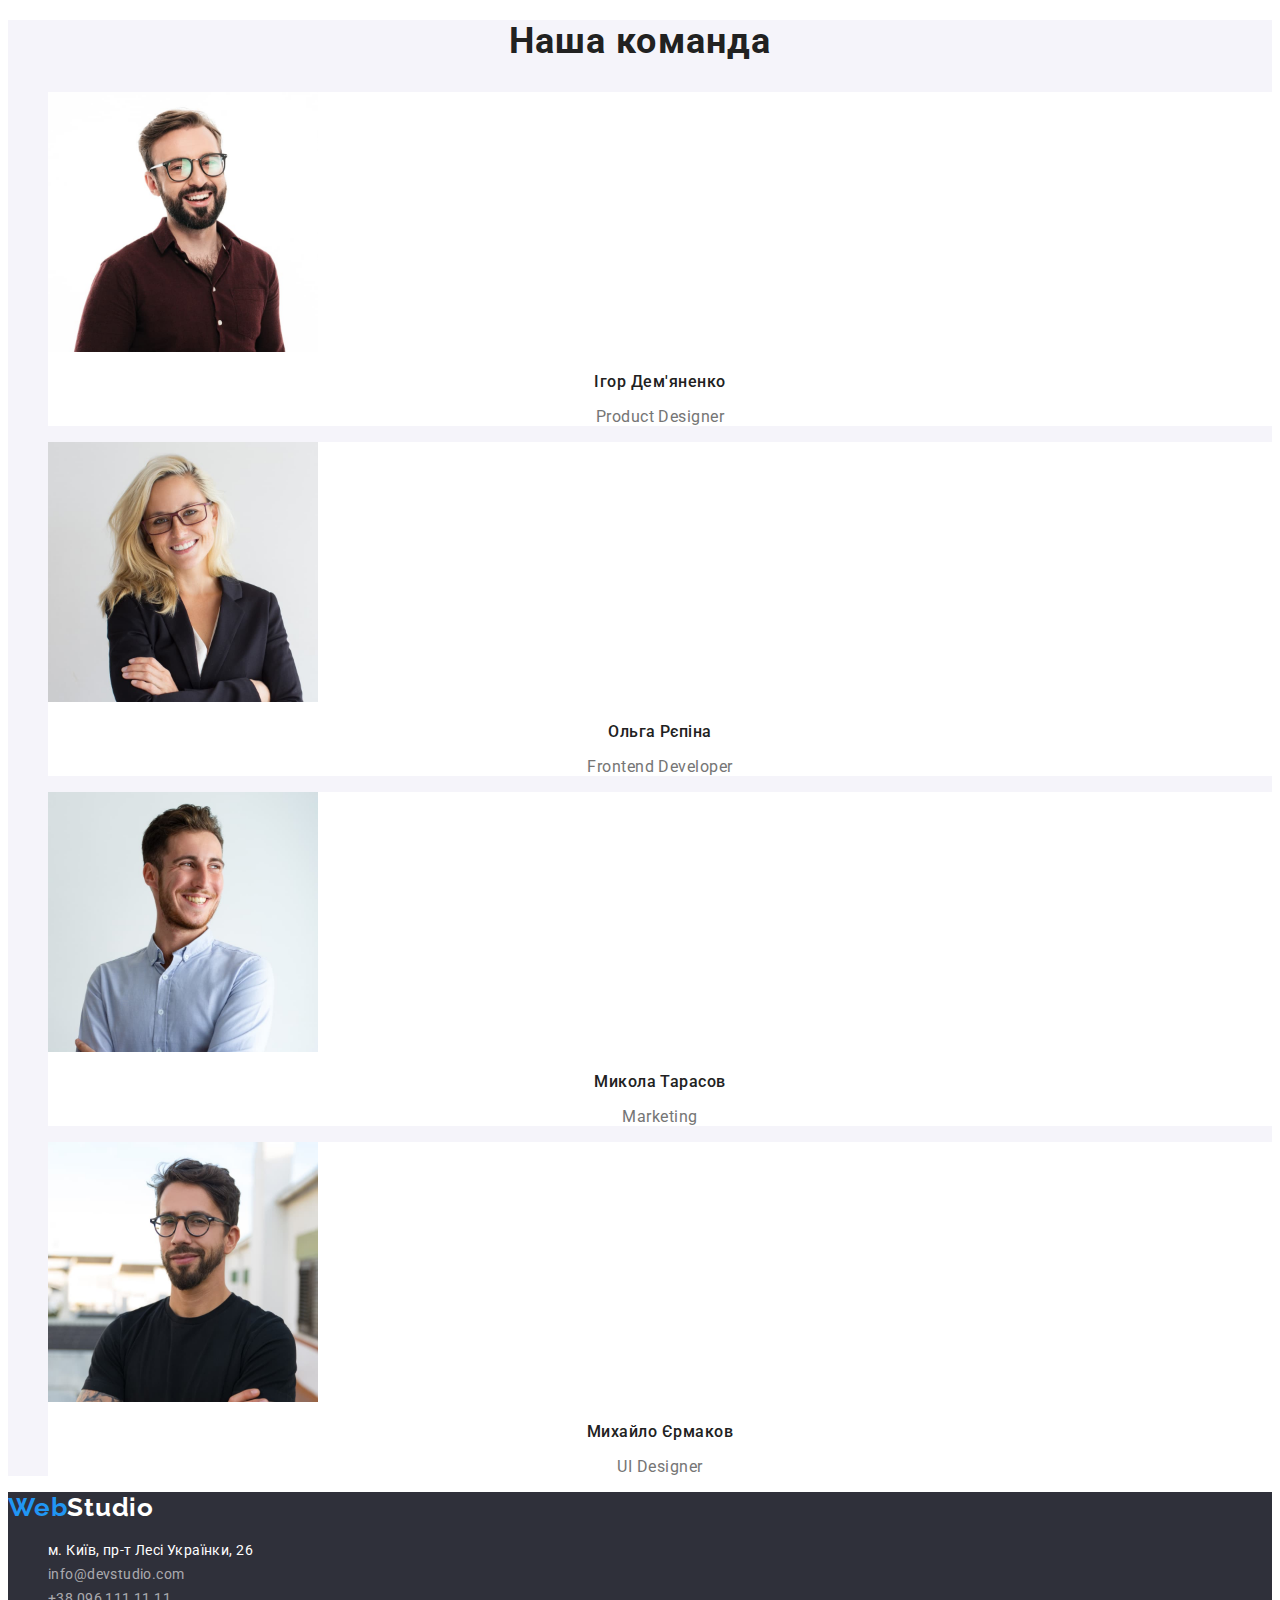
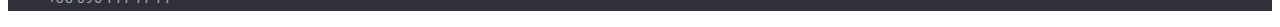
==== commit c4334126: "Зміна класів, чистка шрифтів, стилі кнопок" ====
--- a/index.html
+++ b/index.html
@@ -36,7 +36,7 @@
             <button type="button" class="hero-button">Замовити послугу</button>
         </section>
         <section class="bg-white">
-            <h2 class="title-section">Наші переваги</h2>
+            <h2 class="title-section visually-hidden">Наші переваги</h2>
             <ul>
                 <li>
                     <h3 class="title-perevagy">Увага до деталей</h3>
@@ -67,22 +67,22 @@
         <section class="bg-violet">
             <h2 class="title-section">Наша команда</h2>
             <ul>
-                <li>
+                <li class="card-solid">
                     <img src="./images/man01.jpg" alt="член команди" width="270"/>
                     <h3 class="title-name">Ігор Дем'яненко</h3>
                     <p class="title-subname">Product Designer</p>
                 </li>
-                <li>
+                <li class="card-solid">
                     <img src="./images/man02.jpg" alt="член команди" width="270"/>
                     <h3 class="title-name">Ольга Рєпіна</h3>
                     <p class="title-subname">Frontend Developer</p>
                 </li>
-                <li>
+                <li class="card-solid">
                     <img src="./images/man03.jpg" alt="член команди" width="270"/>
                     <h3 class="title-name">Микола Тарасов</h3>
                     <p class="title-subname">Marketing</p>
                 </li>
-                <li>
+                <li class="card-solid">
                     <img src="./images/man04.jpg" alt="член команди" width="270"/>
                     <h3 class="title-name">Михайло Єрмаков</h3>
                     <p class="title-subname">UI Designer</p>
--- a/css/styles.css
+++ b/css/styles.css
@@ -20,13 +20,19 @@
     --secondary-color-bg: #F5F4FA;
     --footer-color-bg: #2F303A;
     --active-button: #188CE8;
+    --card-border-color: #EEEEEE;
     --kontakty-footer: rgba(255, 255, 255, 0.6);
 }
 
 body {
     font-family: 'Roboto', sans-serif;
-    font-style: normal;
-    background-color: var(--main-color-bg)
+    background-color: var(--main-color-bg);
+    color: var(--secondary-color-text);
+}
+
+.hero-button,
+.all-button .fr-button {
+    cursor: pointer;
 }
 
 /* !!!стилі Шапки!!! */
@@ -36,7 +42,6 @@
     font-weight: 700;
     font-size: 26px;
     line-height: 1.19;
-    /* line-height: 31px;    */
     letter-spacing: 0.03em;
     color: var(--logo-color-text);
 }
@@ -44,12 +49,15 @@
     color: var(--primary-color-text);
 }
 
-.menu,
-.kontakty {
+.menu-studia .link,
+.menu-portfolio .link,
+.menu-kontakty .link,
+.mail .link,
+.tel .link {
+    font-style: normal;
     font-weight: 500;
     font-size: 14px;
     line-height: 1.14;
-    /* line-height: 16px; */
     letter-spacing: 0.02em;
 }
 .menu-studia .link,
@@ -94,16 +102,16 @@
     font-weight: 700;
     font-size: 26px;
     line-height: 1.19;
-    /* line-height: 31px; */
     letter-spacing: 0.03em;
     color: var(--footer-color-text);
 }
 /* .logo-color задано в стилі Шапки */
-.f-kontakty {
-    font-weight: 400;
+.f-adress .link,
+.f-mail .link,
+.f-tel .link {
+    font-style: normal;
     font-size: 14px;
     line-height: 1.71;
-    /* line-height: 24px; */
     letter-spacing: 0.03em;
 }
 .f-adress .link {
@@ -127,16 +135,24 @@
     background-color: var(--footer-color-bg);
 }
 .hero-title {
+    font-style: normal;
     font-weight: 900;
     font-size: 44px;
     line-height: 1.36;
-    /* line-height: 60px; */
     text-align: center;
     letter-spacing: 0.06em;
     text-transform: uppercase;
     color: var(--footer-color-text);
 }
 .hero-button {
+    font-style: normal;
+    font-weight: 700;
+    font-size: 16px;
+    line-height: 1.88;
+    display: flex;
+    align-items: center;
+    text-align: center;
+    letter-spacing: 0.06em;
     background-color: var(--primary-color-text);
     color: var(--footer-color-text);
 }
@@ -145,49 +161,54 @@
     background-color: var(--active-button);
 }
 
+.visually-hidden {
+    position: fixed;
+    transform: scale(0);
+}
 .title-section {
+    font-style: normal;
     font-weight: 700;
     font-size: 36px;
     line-height: 1.17;
-    /* line-height: 42px; */
     text-align: center;
     letter-spacing: 0.03em;
     color: var(--main-color-text);
 }
 .title-perevagy {
+    font-style: normal;
     font-weight: 700;
     font-size: 14px;
     line-height: 1.14;
-    /* line-height: 16px; */
     letter-spacing: 0.03em;
     text-transform: uppercase;
     color: var(--main-color-text);
 }
 .paragraph-perevagy {
-    font-weight: 400;
+    font-style: normal;
     font-size: 14px;
     line-height: 1.71;
-    /* line-height: 24px; */
     letter-spacing: 0.03em;
     color: var(--secondary-color-text);
 }
 .title-name {
+    font-style: normal;
     font-weight: 500;
     font-size: 16px;
     line-height: 1.19;
-    /* line-height: 19px; */
     text-align: center;
     letter-spacing: 0.03em;
     color: var(--main-color-text);
 }
 .title-subname {
-    font-weight: 400;
-    font-size: 16px;
-    line-height: 1.19;
-    /* line-height: 19px; */
-    text-align: center;
-    letter-spacing: 0.03em;
-    color: var(--secondary-color-text);
+    font-style: normal;
+    font-size: 16px;
+    line-height: 1.19;
+    text-align: center;
+    letter-spacing: 0.03em;
+    color: var(--secondary-color-text);
+}
+.card-solid {
+    background-color: var(--main-color-bg);
 }
 
 .bg-violet {
@@ -215,6 +236,12 @@
 .app .fr-button,
 .design .fr-button,
 .marketing .fr-button {
+    font-style: normal;
+    font-weight: 500;
+    font-size: 16px;
+    line-height: 1.62;
+    text-align: center;
+    letter-spacing: 0.03em;
     background-color: var(--secondary-color-bg);
     color: var(--main-color-text);
 }
@@ -231,3 +258,8 @@
     background-color: var(--primary-color-text);
     color: var(--footer-color-text);
 }
+
+.card-border {
+    box-sizing: border-box;
+    border: 1px solid var(--card-border-color);
+}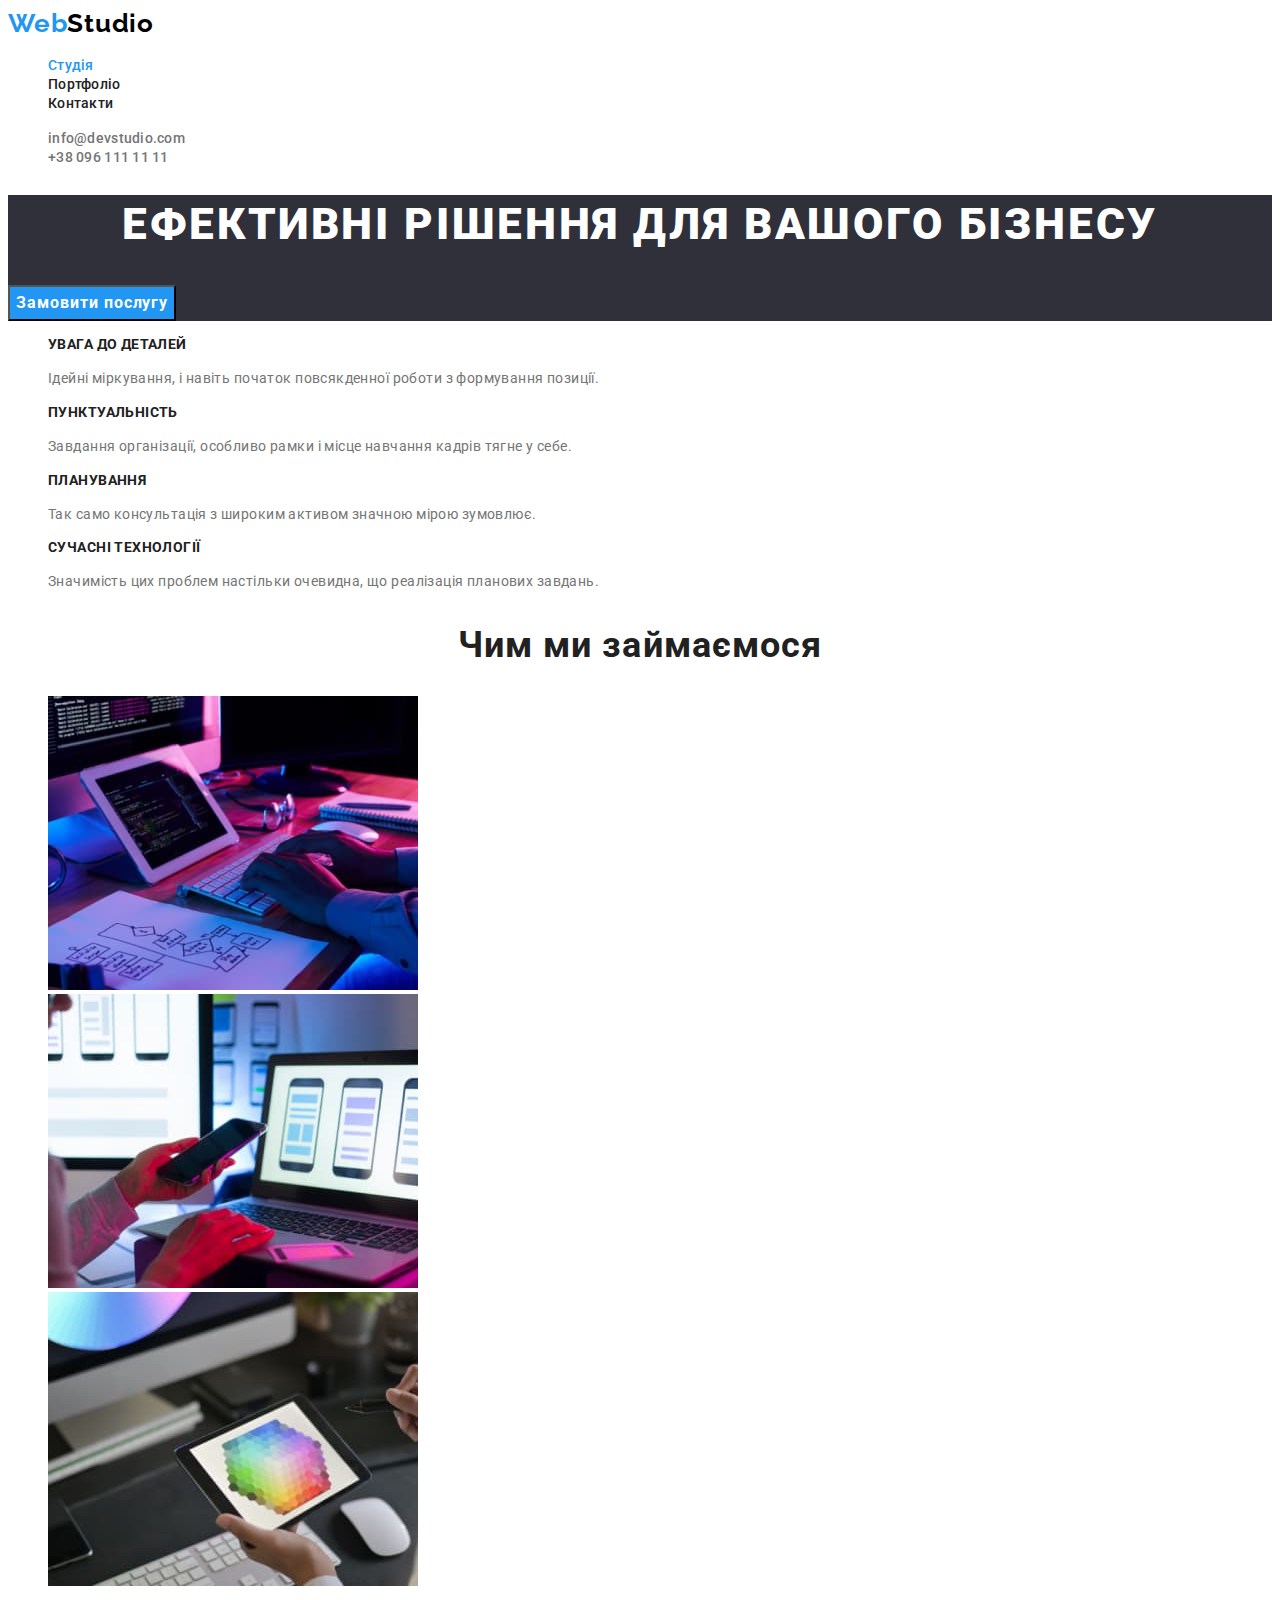
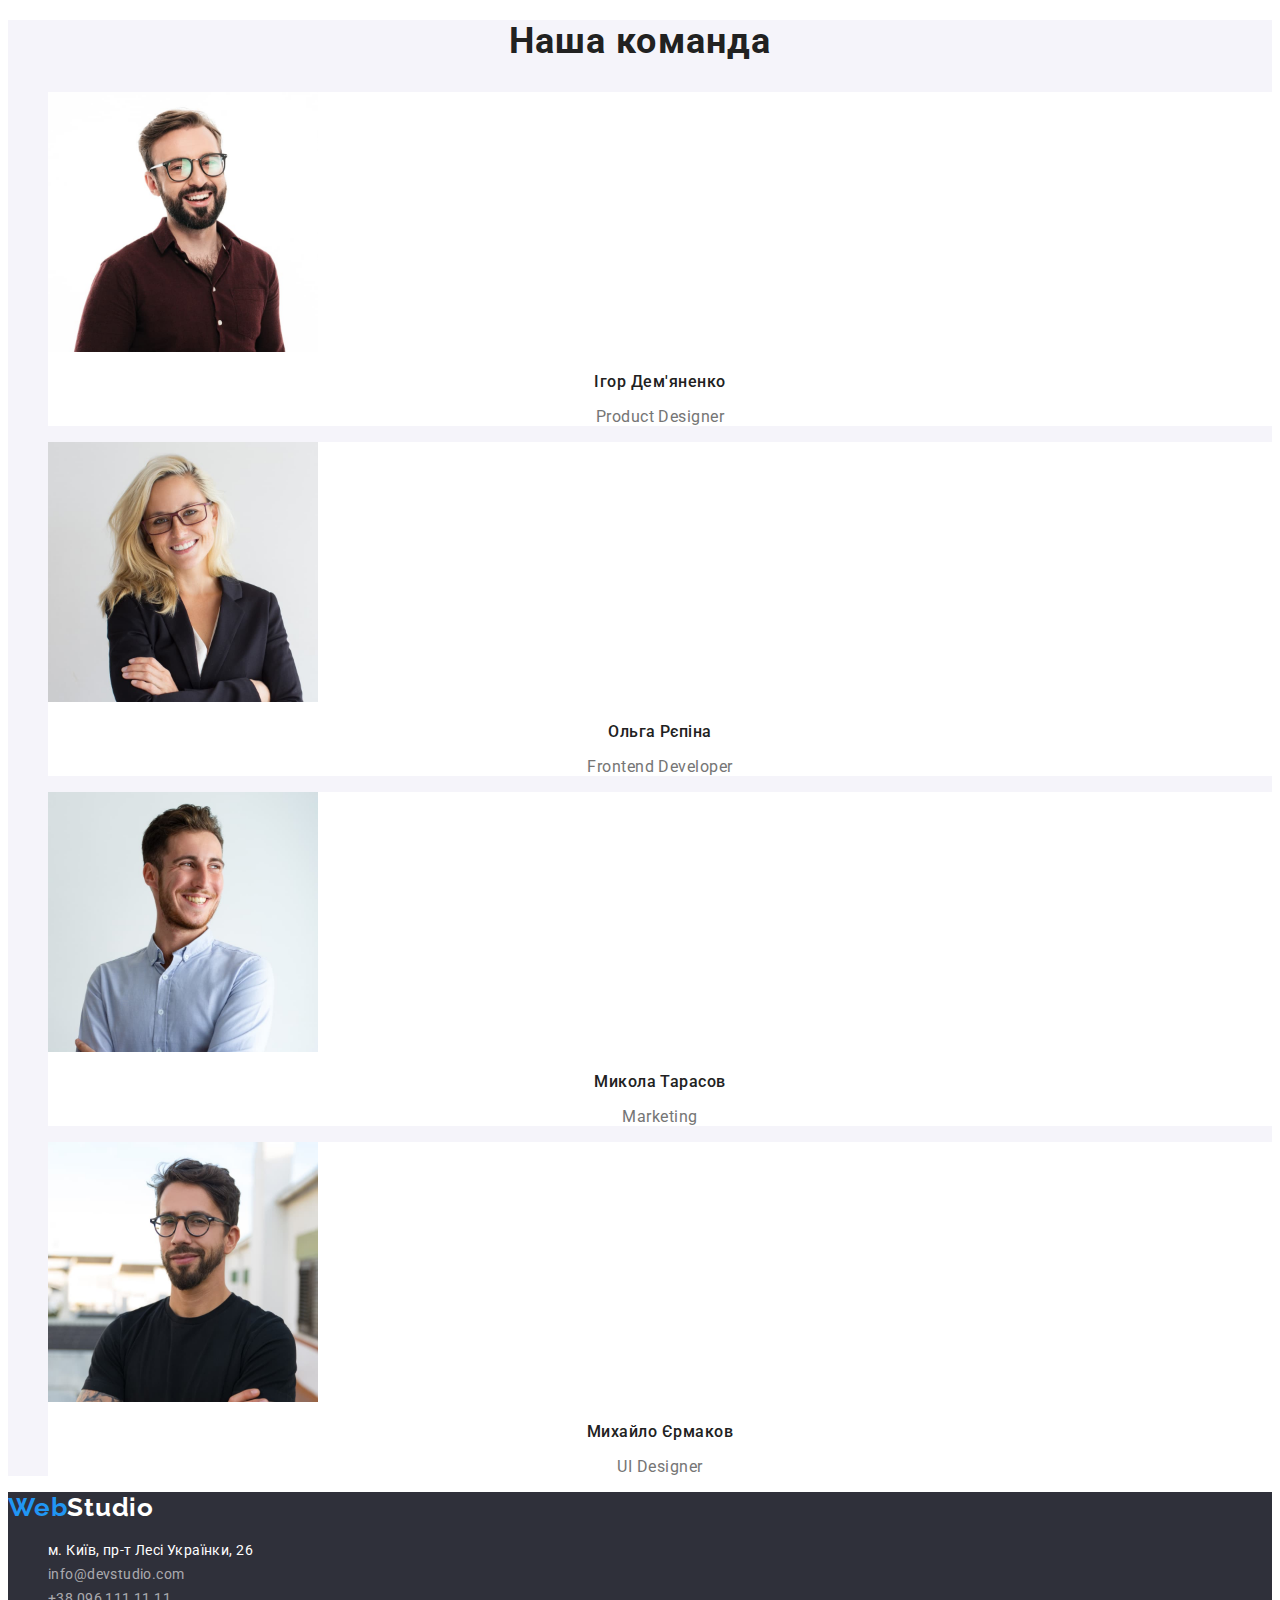
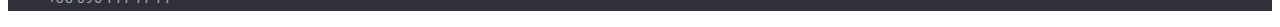
==== commit ff3f36d3: "Правки загальні" ====
--- a/index.html
+++ b/index.html
@@ -36,7 +36,7 @@
             <button type="button" class="hero-button">Замовити послугу</button>
         </section>
         <section class="bg-white">
-            <h2 class="title-section visually-hidden">Наші переваги</h2>
+            <h2 class="visually-hidden">Наші переваги</h2>
             <ul>
                 <li>
                     <h3 class="title-perevagy">Увага до деталей</h3>
--- a/css/styles.css
+++ b/css/styles.css
@@ -32,6 +32,7 @@
 
 .hero-button,
 .all-button .fr-button {
+    font-family: inherit;
     cursor: pointer;
 }
 
@@ -130,7 +131,7 @@
     color: var(--primary-color-text);
 }
 
-/* !!!стилі головної Студія!!! */
+/* ----------!!!стилі головної Студія!!!---------- */
 .hero {
     background-color: var(--footer-color-bg);
 }
@@ -149,8 +150,6 @@
     font-weight: 700;
     font-size: 16px;
     line-height: 1.88;
-    display: flex;
-    align-items: center;
     text-align: center;
     letter-spacing: 0.06em;
     background-color: var(--primary-color-text);
@@ -162,9 +161,17 @@
 }
 
 .visually-hidden {
-    position: fixed;
-    transform: scale(0);
-}
+    position: absolute;
+    white-space: nowrap;
+    height: 1px;
+    width: 1px;
+    border: 0;
+    overflow: hidden;
+    clip: rect(0 0 0 0);
+    padding: 0;
+    margin: -1px;
+    clip-path: inset(50%);
+  }
 .title-section {
     font-style: normal;
     font-weight: 700;
@@ -184,7 +191,6 @@
     color: var(--main-color-text);
 }
 .paragraph-perevagy {
-    font-style: normal;
     font-size: 14px;
     line-height: 1.71;
     letter-spacing: 0.03em;
@@ -200,7 +206,6 @@
     color: var(--main-color-text);
 }
 .title-subname {
-    font-style: normal;
     font-size: 16px;
     line-height: 1.19;
     text-align: center;
@@ -222,13 +227,7 @@
     text-decoration: none;
 }
 
-/* !!!стилі головної Портфоліо!!! */
-
-/* класи 
-.hero-title, 
-.title-name, 
-.title-subname 
-взяті із стилів головної Студія */
+/* ----------!!!стилі головної Портфоліо!!!---------- */
 
 /* стилі Фільтра */
 .all .fr-button,
@@ -259,7 +258,19 @@
     color: var(--footer-color-text);
 }
 
-.card-border {
-    box-sizing: border-box;
-    border: 1px solid var(--card-border-color);
-}+
+.title-portfolio {
+    font-style: normal;
+    font-weight: 700;
+    font-size: 18px;
+    line-height: 2;
+    letter-spacing: 0.06em;
+    color: var(--main-color-text)
+}
+.subname-portfolio {
+    font-style: normal;
+    font-size: 16px;
+    line-height: 1.88;
+    letter-spacing: 0.03em;
+    color: var(--secondary-color-text);
+}
